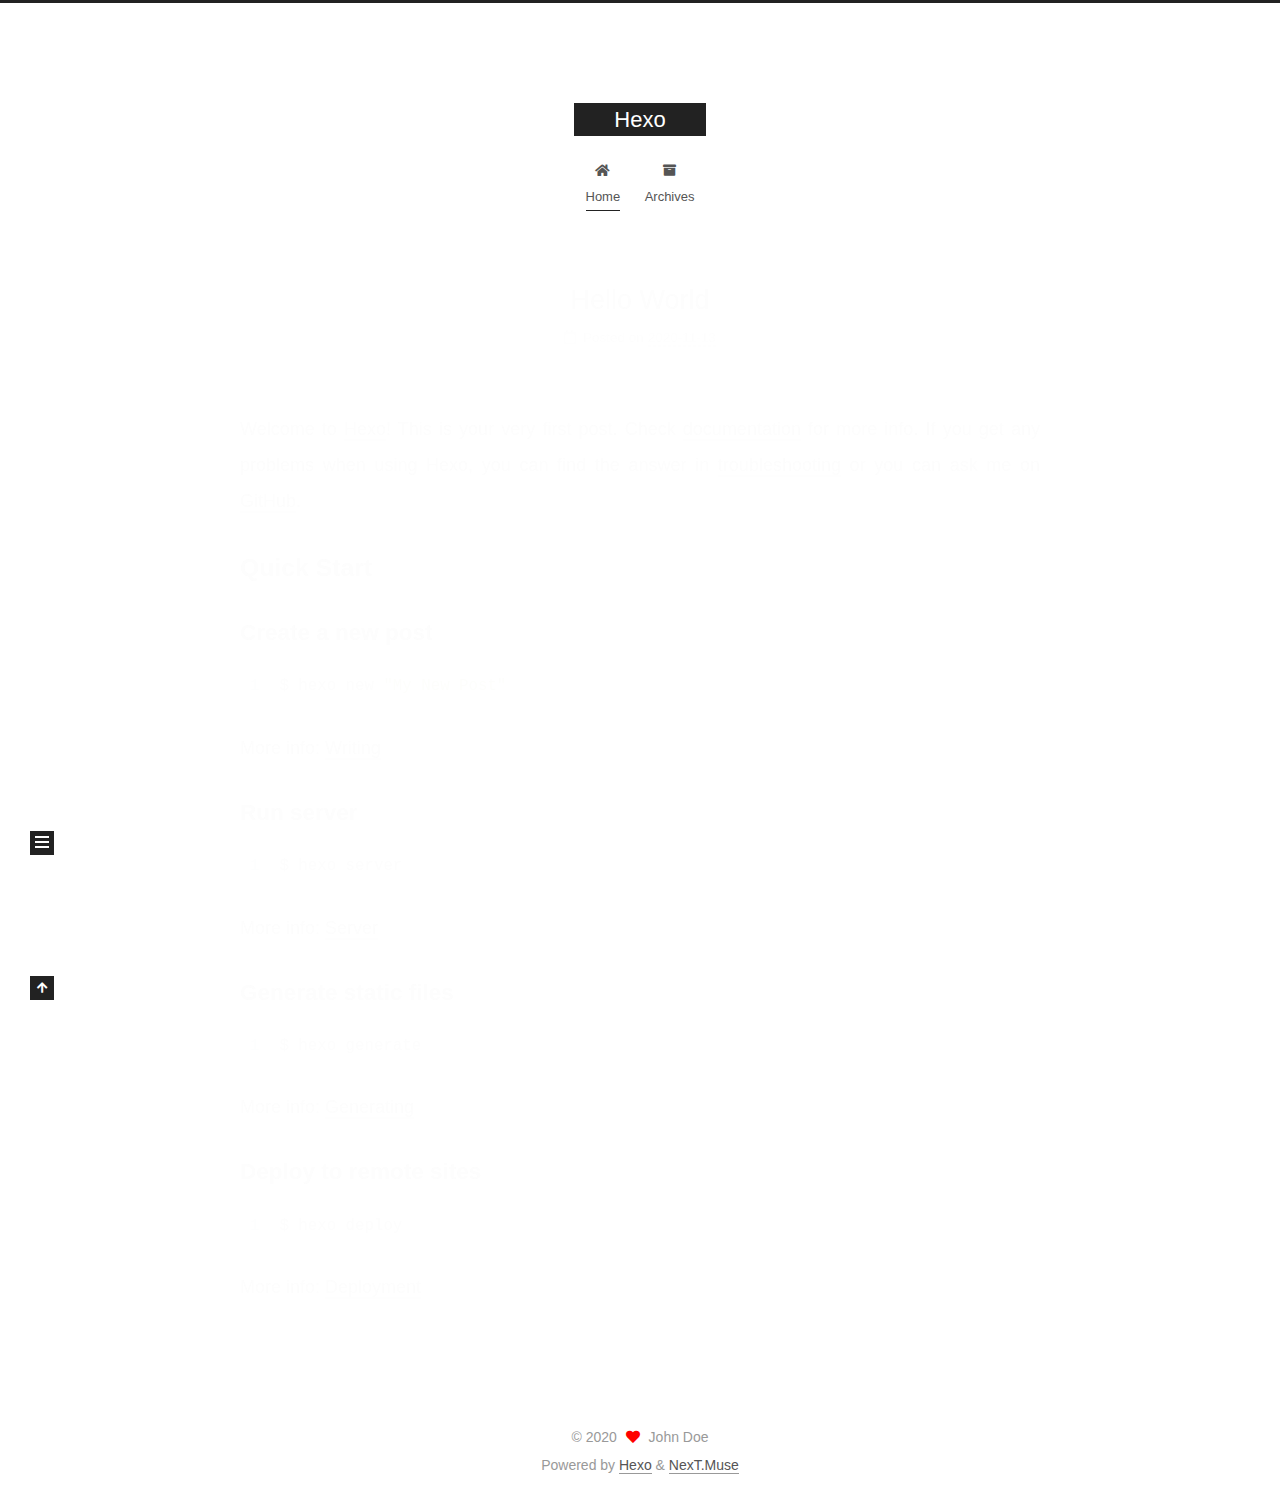
==== index.html @ 88a2a14f "Site updated: 2020-11-13 16:21:47" ====
<!DOCTYPE html>
<html lang="en">
<head>
  <meta charset="UTF-8">
<meta name="viewport" content="width=device-width, initial-scale=1, maximum-scale=2">
<meta name="theme-color" content="#222">
<meta name="generator" content="Hexo 5.2.0">
  <link rel="apple-touch-icon" sizes="180x180" href="/images/apple-touch-icon-next.png">
  <link rel="icon" type="image/png" sizes="32x32" href="/images/favicon-32x32-next.png">
  <link rel="icon" type="image/png" sizes="16x16" href="/images/favicon-16x16-next.png">
  <link rel="mask-icon" href="/images/logo.svg" color="#222">

<link rel="stylesheet" href="/css/main.css">


<link rel="stylesheet" href="/lib/font-awesome/css/all.min.css">

<script id="hexo-configurations">
    var NexT = window.NexT || {};
    var CONFIG = {"hostname":"example.com","root":"/","scheme":"Muse","version":"7.8.0","exturl":false,"sidebar":{"position":"left","display":"post","padding":18,"offset":12,"onmobile":false},"copycode":{"enable":false,"show_result":false,"style":null},"back2top":{"enable":true,"sidebar":false,"scrollpercent":false},"bookmark":{"enable":false,"color":"#222","save":"auto"},"fancybox":false,"mediumzoom":false,"lazyload":false,"pangu":false,"comments":{"style":"tabs","active":null,"storage":true,"lazyload":false,"nav":null},"algolia":{"hits":{"per_page":10},"labels":{"input_placeholder":"Search for Posts","hits_empty":"We didn't find any results for the search: ${query}","hits_stats":"${hits} results found in ${time} ms"}},"localsearch":{"enable":false,"trigger":"auto","top_n_per_article":1,"unescape":false,"preload":false},"motion":{"enable":true,"async":false,"transition":{"post_block":"fadeIn","post_header":"slideDownIn","post_body":"slideDownIn","coll_header":"slideLeftIn","sidebar":"slideUpIn"}}};
  </script>

  <meta property="og:type" content="website">
<meta property="og:title" content="Hexo">
<meta property="og:url" content="http://example.com/index.html">
<meta property="og:site_name" content="Hexo">
<meta property="og:locale" content="en_US">
<meta property="article:author" content="John Doe">
<meta name="twitter:card" content="summary">

<link rel="canonical" href="http://example.com/">


<script id="page-configurations">
  // https://hexo.io/docs/variables.html
  CONFIG.page = {
    sidebar: "",
    isHome : true,
    isPost : false,
    lang   : 'en'
  };
</script>

  <title>Hexo</title>
  






  <noscript>
  <style>
  .use-motion .brand,
  .use-motion .menu-item,
  .sidebar-inner,
  .use-motion .post-block,
  .use-motion .pagination,
  .use-motion .comments,
  .use-motion .post-header,
  .use-motion .post-body,
  .use-motion .collection-header { opacity: initial; }

  .use-motion .site-title,
  .use-motion .site-subtitle {
    opacity: initial;
    top: initial;
  }

  .use-motion .logo-line-before i { left: initial; }
  .use-motion .logo-line-after i { right: initial; }
  </style>
</noscript>

</head>

<body itemscope itemtype="http://schema.org/WebPage">
  <div class="container use-motion">
    <div class="headband"></div>

    <header class="header" itemscope itemtype="http://schema.org/WPHeader">
      <div class="header-inner"><div class="site-brand-container">
  <div class="site-nav-toggle">
    <div class="toggle" aria-label="Toggle navigation bar">
      <span class="toggle-line toggle-line-first"></span>
      <span class="toggle-line toggle-line-middle"></span>
      <span class="toggle-line toggle-line-last"></span>
    </div>
  </div>

  <div class="site-meta">

    <a href="/" class="brand" rel="start">
      <span class="logo-line-before"><i></i></span>
      <h1 class="site-title">Hexo</h1>
      <span class="logo-line-after"><i></i></span>
    </a>
  </div>

  <div class="site-nav-right">
    <div class="toggle popup-trigger">
    </div>
  </div>
</div>




<nav class="site-nav">
  <ul id="menu" class="main-menu menu">
        <li class="menu-item menu-item-home">

    <a href="/" rel="section"><i class="fa fa-home fa-fw"></i>Home</a>

  </li>
        <li class="menu-item menu-item-archives">

    <a href="/archives/" rel="section"><i class="fa fa-archive fa-fw"></i>Archives</a>

  </li>
  </ul>
</nav>




</div>
    </header>

    
  <div class="back-to-top">
    <i class="fa fa-arrow-up"></i>
    <span>0%</span>
  </div>


    <main class="main">
      <div class="main-inner">
        <div class="content-wrap">
          

          <div class="content index posts-expand">
            
      
  
  
  <article itemscope itemtype="http://schema.org/Article" class="post-block" lang="en">
    <link itemprop="mainEntityOfPage" href="http://example.com/2020/11/13/hello-world/">

    <span hidden itemprop="author" itemscope itemtype="http://schema.org/Person">
      <meta itemprop="image" content="/images/avatar.gif">
      <meta itemprop="name" content="John Doe">
      <meta itemprop="description" content="">
    </span>

    <span hidden itemprop="publisher" itemscope itemtype="http://schema.org/Organization">
      <meta itemprop="name" content="Hexo">
    </span>
      <header class="post-header">
        <h2 class="post-title" itemprop="name headline">
          
            <a href="/2020/11/13/hello-world/" class="post-title-link" itemprop="url">Hello World</a>
        </h2>

        <div class="post-meta">
            <span class="post-meta-item">
              <span class="post-meta-item-icon">
                <i class="far fa-calendar"></i>
              </span>
              <span class="post-meta-item-text">Posted on</span>

              <time title="Created: 2020-11-13 14:18:29" itemprop="dateCreated datePublished" datetime="2020-11-13T14:18:29+08:00">2020-11-13</time>
            </span>

          

        </div>
      </header>

    
    
    
    <div class="post-body" itemprop="articleBody">

      
          <p>Welcome to <a target="_blank" rel="noopener" href="https://hexo.io/">Hexo</a>! This is your very first post. Check <a target="_blank" rel="noopener" href="https://hexo.io/docs/">documentation</a> for more info. If you get any problems when using Hexo, you can find the answer in <a target="_blank" rel="noopener" href="https://hexo.io/docs/troubleshooting.html">troubleshooting</a> or you can ask me on <a target="_blank" rel="noopener" href="https://github.com/hexojs/hexo/issues">GitHub</a>.</p>
<h2 id="Quick-Start"><a href="#Quick-Start" class="headerlink" title="Quick Start"></a>Quick Start</h2><h3 id="Create-a-new-post"><a href="#Create-a-new-post" class="headerlink" title="Create a new post"></a>Create a new post</h3><figure class="highlight bash"><table><tr><td class="gutter"><pre><span class="line">1</span><br></pre></td><td class="code"><pre><span class="line">$ hexo new <span class="string">&quot;My New Post&quot;</span></span><br></pre></td></tr></table></figure>

<p>More info: <a target="_blank" rel="noopener" href="https://hexo.io/docs/writing.html">Writing</a></p>
<h3 id="Run-server"><a href="#Run-server" class="headerlink" title="Run server"></a>Run server</h3><figure class="highlight bash"><table><tr><td class="gutter"><pre><span class="line">1</span><br></pre></td><td class="code"><pre><span class="line">$ hexo server</span><br></pre></td></tr></table></figure>

<p>More info: <a target="_blank" rel="noopener" href="https://hexo.io/docs/server.html">Server</a></p>
<h3 id="Generate-static-files"><a href="#Generate-static-files" class="headerlink" title="Generate static files"></a>Generate static files</h3><figure class="highlight bash"><table><tr><td class="gutter"><pre><span class="line">1</span><br></pre></td><td class="code"><pre><span class="line">$ hexo generate</span><br></pre></td></tr></table></figure>

<p>More info: <a target="_blank" rel="noopener" href="https://hexo.io/docs/generating.html">Generating</a></p>
<h3 id="Deploy-to-remote-sites"><a href="#Deploy-to-remote-sites" class="headerlink" title="Deploy to remote sites"></a>Deploy to remote sites</h3><figure class="highlight bash"><table><tr><td class="gutter"><pre><span class="line">1</span><br></pre></td><td class="code"><pre><span class="line">$ hexo deploy</span><br></pre></td></tr></table></figure>

<p>More info: <a target="_blank" rel="noopener" href="https://hexo.io/docs/one-command-deployment.html">Deployment</a></p>

      
    </div>

    
    
    
      <footer class="post-footer">
        <div class="post-eof"></div>
      </footer>
  </article>
  
  
  


  



          </div>
          

<script>
  window.addEventListener('tabs:register', () => {
    let { activeClass } = CONFIG.comments;
    if (CONFIG.comments.storage) {
      activeClass = localStorage.getItem('comments_active') || activeClass;
    }
    if (activeClass) {
      let activeTab = document.querySelector(`a[href="#comment-${activeClass}"]`);
      if (activeTab) {
        activeTab.click();
      }
    }
  });
  if (CONFIG.comments.storage) {
    window.addEventListener('tabs:click', event => {
      if (!event.target.matches('.tabs-comment .tab-content .tab-pane')) return;
      let commentClass = event.target.classList[1];
      localStorage.setItem('comments_active', commentClass);
    });
  }
</script>

        </div>
          
  
  <div class="toggle sidebar-toggle">
    <span class="toggle-line toggle-line-first"></span>
    <span class="toggle-line toggle-line-middle"></span>
    <span class="toggle-line toggle-line-last"></span>
  </div>

  <aside class="sidebar">
    <div class="sidebar-inner">

      <ul class="sidebar-nav motion-element">
        <li class="sidebar-nav-toc">
          Table of Contents
        </li>
        <li class="sidebar-nav-overview">
          Overview
        </li>
      </ul>

      <!--noindex-->
      <div class="post-toc-wrap sidebar-panel">
      </div>
      <!--/noindex-->

      <div class="site-overview-wrap sidebar-panel">
        <div class="site-author motion-element" itemprop="author" itemscope itemtype="http://schema.org/Person">
  <p class="site-author-name" itemprop="name">John Doe</p>
  <div class="site-description" itemprop="description"></div>
</div>
<div class="site-state-wrap motion-element">
  <nav class="site-state">
      <div class="site-state-item site-state-posts">
          <a href="/archives/">
        
          <span class="site-state-item-count">1</span>
          <span class="site-state-item-name">posts</span>
        </a>
      </div>
  </nav>
</div>



      </div>

    </div>
  </aside>
  <div id="sidebar-dimmer"></div>


      </div>
    </main>

    <footer class="footer">
      <div class="footer-inner">
        

        

<div class="copyright">
  
  &copy; 
  <span itemprop="copyrightYear">2020</span>
  <span class="with-love">
    <i class="fa fa-heart"></i>
  </span>
  <span class="author" itemprop="copyrightHolder">John Doe</span>
</div>
  <div class="powered-by">Powered by <a href="https://hexo.io/" class="theme-link" rel="noopener" target="_blank">Hexo</a> & <a href="https://muse.theme-next.org/" class="theme-link" rel="noopener" target="_blank">NexT.Muse</a>
  </div>

        








      </div>
    </footer>
  </div>

  
  <script src="/lib/anime.min.js"></script>
  <script src="/lib/velocity/velocity.min.js"></script>
  <script src="/lib/velocity/velocity.ui.min.js"></script>

<script src="/js/utils.js"></script>

<script src="/js/motion.js"></script>


<script src="/js/schemes/muse.js"></script>


<script src="/js/next-boot.js"></script>




  















  

  

</body>
</html>
---- css/main.css ----
:root {
  --body-bg-color: #fff;
  --content-bg-color: #fff;
  --card-bg-color: #f5f5f5;
  --text-color: #555;
  --blockquote-color: #666;
  --link-color: #555;
  --link-hover-color: #222;
  --brand-color: #fff;
  --brand-hover-color: #fff;
  --table-row-odd-bg-color: #f9f9f9;
  --table-row-hover-bg-color: #f5f5f5;
  --menu-item-bg-color: #f5f5f5;
  --btn-default-bg: #222;
  --btn-default-color: #fff;
  --btn-default-border-color: #222;
  --btn-default-hover-bg: #fff;
  --btn-default-hover-color: #222;
  --btn-default-hover-border-color: #222;
}
html {
  line-height: 1.15; /* 1 */
  -webkit-text-size-adjust: 100%; /* 2 */
}
body {
  margin: 0;
}
main {
  display: block;
}
h1 {
  font-size: 2em;
  margin: 0.67em 0;
}
hr {
  box-sizing: content-box; /* 1 */
  height: 0; /* 1 */
  overflow: visible; /* 2 */
}
pre {
  font-family: monospace, monospace; /* 1 */
  font-size: 1em; /* 2 */
}
a {
  background: transparent;
}
abbr[title] {
  border-bottom: none; /* 1 */
  text-decoration: underline; /* 2 */
  text-decoration: underline dotted; /* 2 */
}
b,
strong {
  font-weight: bolder;
}
code,
kbd,
samp {
  font-family: monospace, monospace; /* 1 */
  font-size: 1em; /* 2 */
}
small {
  font-size: 80%;
}
sub,
sup {
  font-size: 75%;
  line-height: 0;
  position: relative;
  vertical-align: baseline;
}
sub {
  bottom: -0.25em;
}
sup {
  top: -0.5em;
}
img {
  border-style: none;
}
button,
input,
optgroup,
select,
textarea {
  font-family: inherit; /* 1 */
  font-size: 100%; /* 1 */
  line-height: 1.15; /* 1 */
  margin: 0; /* 2 */
}
button,
input {
/* 1 */
  overflow: visible;
}
button,
select {
/* 1 */
  text-transform: none;
}
button,
[type='button'],
[type='reset'],
[type='submit'] {
  -webkit-appearance: button;
}
button::-moz-focus-inner,
[type='button']::-moz-focus-inner,
[type='reset']::-moz-focus-inner,
[type='submit']::-moz-focus-inner {
  border-style: none;
  padding: 0;
}
button:-moz-focusring,
[type='button']:-moz-focusring,
[type='reset']:-moz-focusring,
[type='submit']:-moz-focusring {
  outline: 1px dotted ButtonText;
}
fieldset {
  padding: 0.35em 0.75em 0.625em;
}
legend {
  box-sizing: border-box; /* 1 */
  color: inherit; /* 2 */
  display: table; /* 1 */
  max-width: 100%; /* 1 */
  padding: 0; /* 3 */
  white-space: normal; /* 1 */
}
progress {
  vertical-align: baseline;
}
textarea {
  overflow: auto;
}
[type='checkbox'],
[type='radio'] {
  box-sizing: border-box; /* 1 */
  padding: 0; /* 2 */
}
[type='number']::-webkit-inner-spin-button,
[type='number']::-webkit-outer-spin-button {
  height: auto;
}
[type='search'] {
  outline-offset: -2px; /* 2 */
  -webkit-appearance: textfield; /* 1 */
}
[type='search']::-webkit-search-decoration {
  -webkit-appearance: none;
}
::-webkit-file-upload-button {
  font: inherit; /* 2 */
  -webkit-appearance: button; /* 1 */
}
details {
  display: block;
}
summary {
  display: list-item;
}
template {
  display: none;
}
[hidden] {
  display: none;
}
::selection {
  background: #262a30;
  color: #eee;
}
html,
body {
  height: 100%;
}
body {
  background: var(--body-bg-color);
  color: var(--text-color);
  font-family: 'Lato', "PingFang SC", "Microsoft YaHei", sans-serif;
  font-size: 1em;
  line-height: 2;
}
@media (max-width: 991px) {
  body {
    padding-left: 0 !important;
    padding-right: 0 !important;
  }
}
h1,
h2,
h3,
h4,
h5,
h6 {
  font-family: 'Lato', "PingFang SC", "Microsoft YaHei", sans-serif;
  font-weight: bold;
  line-height: 1.5;
  margin: 20px 0 15px;
}
h1 {
  font-size: 1.5em;
}
h2 {
  font-size: 1.375em;
}
h3 {
  font-size: 1.25em;
}
h4 {
  font-size: 1.125em;
}
h5 {
  font-size: 1em;
}
h6 {
  font-size: 0.875em;
}
p {
  margin: 0 0 20px 0;
}
a,
span.exturl {
  border-bottom: 1px solid #999;
  color: var(--link-color);
  outline: 0;
  text-decoration: none;
  overflow-wrap: break-word;
  word-wrap: break-word;
  cursor: pointer;
}
a:hover,
span.exturl:hover {
  border-bottom-color: var(--link-hover-color);
  color: var(--link-hover-color);
}
iframe,
img,
video {
  display: block;
  margin-left: auto;
  margin-right: auto;
  max-width: 100%;
}
hr {
  background-image: repeating-linear-gradient(-45deg, #ddd, #ddd 4px, transparent 4px, transparent 8px);
  border: 0;
  height: 3px;
  margin: 40px 0;
}
blockquote {
  border-left: 4px solid #ddd;
  color: var(--blockquote-color);
  margin: 0;
  padding: 0 15px;
}
blockquote cite::before {
  content: '-';
  padding: 0 5px;
}
dt {
  font-weight: bold;
}
dd {
  margin: 0;
  padding: 0;
}
kbd {
  background-color: #f5f5f5;
  background-image: linear-gradient(#eee, #fff, #eee);
  border: 1px solid #ccc;
  border-radius: 0.2em;
  box-shadow: 0.1em 0.1em 0.2em rgba(0,0,0,0.1);
  color: #555;
  font-family: inherit;
  padding: 0.1em 0.3em;
  white-space: nowrap;
}
.table-container {
  overflow: auto;
}
table {
  border-collapse: collapse;
  border-spacing: 0;
  font-size: 0.875em;
  margin: 0 0 20px 0;
  width: 100%;
}
tbody tr:nth-of-type(odd) {
  background: var(--table-row-odd-bg-color);
}
tbody tr:hover {
  background: var(--table-row-hover-bg-color);
}
caption,
th,
td {
  font-weight: normal;
  padding: 8px;
  vertical-align: middle;
}
th,
td {
  border: 1px solid #ddd;
  border-bottom: 3px solid #ddd;
}
th {
  font-weight: 700;
  padding-bottom: 10px;
}
td {
  border-bottom-width: 1px;
}
.btn {
  background: var(--btn-default-bg);
  border: 2px solid var(--btn-default-border-color);
  border-radius: 0;
  color: var(--btn-default-color);
  display: inline-block;
  font-size: 0.875em;
  line-height: 2;
  padding: 0 20px;
  text-decoration: none;
  transition-property: background-color;
  transition-delay: 0s;
  transition-duration: 0.2s;
  transition-timing-function: ease-in-out;
}
.btn:hover {
  background: var(--btn-default-hover-bg);
  border-color: var(--btn-default-hover-border-color);
  color: var(--btn-default-hover-color);
}
.btn + .btn {
  margin: 0 0 8px 8px;
}
.btn .fa-fw {
  text-align: left;
  width: 1.285714285714286em;
}
.toggle {
  line-height: 0;
}
.toggle .toggle-line {
  background: #fff;
  display: inline-block;
  height: 2px;
  left: 0;
  position: relative;
  top: 0;
  transition: all 0.4s;
  vertical-align: top;
  width: 100%;
}
.toggle .toggle-line:not(:first-child) {
  margin-top: 3px;
}
.toggle.toggle-arrow .toggle-line-first {
  left: 50%;
  top: 2px;
  transform: rotate(45deg);
  width: 50%;
}
.toggle.toggle-arrow .toggle-line-middle {
  left: 2px;
  width: 90%;
}
.toggle.toggle-arrow .toggle-line-last {
  left: 50%;
  top: -2px;
  transform: rotate(-45deg);
  width: 50%;
}
.toggle.toggle-close .toggle-line-first {
  transform: rotate(-45deg);
  top: 5px;
}
.toggle.toggle-close .toggle-line-middle {
  opacity: 0;
}
.toggle.toggle-close .toggle-line-last {
  transform: rotate(45deg);
  top: -5px;
}
.highlight,
pre {
  background: #f7f7f7;
  color: #4d4d4c;
  line-height: 1.6;
  margin: 0 auto 20px;
}
pre,
code {
  font-family: consolas, Menlo, monospace, "PingFang SC", "Microsoft YaHei";
}
code {
  background: #eee;
  border-radius: 3px;
  color: #555;
  padding: 2px 4px;
  overflow-wrap: break-word;
  word-wrap: break-word;
}
.highlight *::selection {
  background: #d6d6d6;
}
.highlight pre {
  border: 0;
  margin: 0;
  padding: 10px 0;
}
.highlight table {
  border: 0;
  margin: 0;
  width: auto;
}
.highlight td {
  border: 0;
  padding: 0;
}
.highlight figcaption {
  background: #eff2f3;
  color: #4d4d4c;
  display: flex;
  font-size: 0.875em;
  justify-content: space-between;
  line-height: 1.2;
  padding: 0.5em;
}
.highlight figcaption a {
  color: #4d4d4c;
}
.highlight figcaption a:hover {
  border-bottom-color: #4d4d4c;
}
.highlight .gutter {
  -moz-user-select: none;
  -ms-user-select: none;
  -webkit-user-select: none;
  user-select: none;
}
.highlight .gutter pre {
  background: #eff2f3;
  color: #869194;
  padding-left: 10px;
  padding-right: 10px;
  text-align: right;
}
.highlight .code pre {
  background: #f7f7f7;
  padding-left: 10px;
  width: 100%;
}
.gist table {
  width: auto;
}
.gist table td {
  border: 0;
}
pre {
  overflow: auto;
  padding: 10px;
}
pre code {
  background: none;
  color: #4d4d4c;
  font-size: 0.875em;
  padding: 0;
  text-shadow: none;
}
pre .deletion {
  background: #fdd;
}
pre .addition {
  background: #dfd;
}
pre .meta {
  color: #eab700;
  -moz-user-select: none;
  -ms-user-select: none;
  -webkit-user-select: none;
  user-select: none;
}
pre .comment {
  color: #8e908c;
}
pre .variable,
pre .attribute,
pre .tag,
pre .name,
pre .regexp,
pre .ruby .constant,
pre .xml .tag .title,
pre .xml .pi,
pre .xml .doctype,
pre .html .doctype,
pre .css .id,
pre .css .class,
pre .css .pseudo {
  color: #c82829;
}
pre .number,
pre .preprocessor,
pre .built_in,
pre .builtin-name,
pre .literal,
pre .params,
pre .constant,
pre .command {
  color: #f5871f;
}
pre .ruby .class .title,
pre .css .rules .attribute,
pre .string,
pre .symbol,
pre .value,
pre .inheritance,
pre .header,
pre .ruby .symbol,
pre .xml .cdata,
pre .special,
pre .formula {
  color: #718c00;
}
pre .title,
pre .css .hexcolor {
  color: #3e999f;
}
pre .function,
pre .python .decorator,
pre .python .title,
pre .ruby .function .title,
pre .ruby .title .keyword,
pre .perl .sub,
pre .javascript .title,
pre .coffeescript .title {
  color: #4271ae;
}
pre .keyword,
pre .javascript .function {
  color: #8959a8;
}
.blockquote-center {
  border-left: none;
  margin: 40px 0;
  padding: 0;
  position: relative;
  text-align: center;
}
.blockquote-center .fa {
  display: block;
  opacity: 0.6;
  position: absolute;
  width: 100%;
}
.blockquote-center .fa-quote-left {
  border-top: 1px solid #ccc;
  text-align: left;
  top: -20px;
}
.blockquote-center .fa-quote-right {
  border-bottom: 1px solid #ccc;
  text-align: right;
  bottom: -20px;
}
.blockquote-center p,
.blockquote-center div {
  text-align: center;
}
.post-body .group-picture img {
  margin: 0 auto;
  padding: 0 3px;
}
.group-picture-row {
  margin-bottom: 6px;
  overflow: hidden;
}
.group-picture-column {
  float: left;
  margin-bottom: 10px;
}
.post-body .label {
  color: #555;
  display: inline;
  padding: 0 2px;
}
.post-body .label.default {
  background: #f0f0f0;
}
.post-body .label.primary {
  background: #efe6f7;
}
.post-body .label.info {
  background: #e5f2f8;
}
.post-body .label.success {
  background: #e7f4e9;
}
.post-body .label.warning {
  background: #fcf6e1;
}
.post-body .label.danger {
  background: #fae8eb;
}
.post-body .tabs {
  margin-bottom: 20px;
}
.post-body .tabs,
.tabs-comment {
  display: block;
  padding-top: 10px;
  position: relative;
}
.post-body .tabs ul.nav-tabs,
.tabs-comment ul.nav-tabs {
  display: flex;
  flex-wrap: wrap;
  margin: 0;
  margin-bottom: -1px;
  padding: 0;
}
@media (max-width: 413px) {
  .post-body .tabs ul.nav-tabs,
  .tabs-comment ul.nav-tabs {
    display: block;
    margin-bottom: 5px;
  }
}
.post-body .tabs ul.nav-tabs li.tab,
.tabs-comment ul.nav-tabs li.tab {
  border-bottom: 1px solid #ddd;
  border-left: 1px solid transparent;
  border-right: 1px solid transparent;
  border-top: 3px solid transparent;
  flex-grow: 1;
  list-style-type: none;
  border-radius: 0 0 0 0;
}
@media (max-width: 413px) {
  .post-body .tabs ul.nav-tabs li.tab,
  .tabs-comment ul.nav-tabs li.tab {
    border-bottom: 1px solid transparent;
    border-left: 3px solid transparent;
    border-right: 1px solid transparent;
    border-top: 1px solid transparent;
  }
}
@media (max-width: 413px) {
  .post-body .tabs ul.nav-tabs li.tab,
  .tabs-comment ul.nav-tabs li.tab {
    border-radius: 0;
  }
}
.post-body .tabs ul.nav-tabs li.tab a,
.tabs-comment ul.nav-tabs li.tab a {
  border-bottom: initial;
  display: block;
  line-height: 1.8;
  outline: 0;
  padding: 0.25em 0.75em;
  text-align: center;
  transition-delay: 0s;
  transition-duration: 0.2s;
  transition-timing-function: ease-out;
}
.post-body .tabs ul.nav-tabs li.tab a i,
.tabs-comment ul.nav-tabs li.tab a i {
  width: 1.285714285714286em;
}
.post-body .tabs ul.nav-tabs li.tab.active,
.tabs-comment ul.nav-tabs li.tab.active {
  border-bottom: 1px solid transparent;
  border-left: 1px solid #ddd;
  border-right: 1px solid #ddd;
  border-top: 3px solid #fc6423;
}
@media (max-width: 413px) {
  .post-body .tabs ul.nav-tabs li.tab.active,
  .tabs-comment ul.nav-tabs li.tab.active {
    border-bottom: 1px solid #ddd;
    border-left: 3px solid #fc6423;
    border-right: 1px solid #ddd;
    border-top: 1px solid #ddd;
  }
}
.post-body .tabs ul.nav-tabs li.tab.active a,
.tabs-comment ul.nav-tabs li.tab.active a {
  color: var(--link-color);
  cursor: default;
}
.post-body .tabs .tab-content .tab-pane,
.tabs-comment .tab-content .tab-pane {
  border: 1px solid #ddd;
  border-top: 0;
  padding: 20px 20px 0 20px;
  border-radius: 0;
}
.post-body .tabs .tab-content .tab-pane:not(.active),
.tabs-comment .tab-content .tab-pane:not(.active) {
  display: none;
}
.post-body .tabs .tab-content .tab-pane.active,
.tabs-comment .tab-content .tab-pane.active {
  display: block;
}
.post-body .tabs .tab-content .tab-pane.active:nth-of-type(1),
.tabs-comment .tab-content .tab-pane.active:nth-of-type(1) {
  border-radius: 0 0 0 0;
}
@media (max-width: 413px) {
  .post-body .tabs .tab-content .tab-pane.active:nth-of-type(1),
  .tabs-comment .tab-content .tab-pane.active:nth-of-type(1) {
    border-radius: 0;
  }
}
.post-body .note {
  border-radius: 3px;
  margin-bottom: 20px;
  padding: 1em;
  position: relative;
  border: 1px solid #eee;
  border-left-width: 5px;
}
.post-body .note h2,
.post-body .note h3,
.post-body .note h4,
.post-body .note h5,
.post-body .note h6 {
  margin-top: 0;
  border-bottom: initial;
  margin-bottom: 0;
  padding-top: 0;
}
.post-body .note p:first-child,
.post-body .note ul:first-child,
.post-body .note ol:first-child,
.post-body .note table:first-child,
.post-body .note pre:first-child,
.post-body .note blockquote:first-child,
.post-body .note img:first-child {
  margin-top: 0;
}
.post-body .note p:last-child,
.post-body .note ul:last-child,
.post-body .note ol:last-child,
.post-body .note table:last-child,
.post-body .note pre:last-child,
.post-body .note blockquote:last-child,
.post-body .note img:last-child {
  margin-bottom: 0;
}
.post-body .note.default {
  border-left-color: #777;
}
.post-body .note.default h2,
.post-body .note.default h3,
.post-body .note.default h4,
.post-body .note.default h5,
.post-body .note.default h6 {
  color: #777;
}
.post-body .note.primary {
  border-left-color: #6f42c1;
}
.post-body .note.primary h2,
.post-body .note.primary h3,
.post-body .note.primary h4,
.post-body .note.primary h5,
.post-body .note.primary h6 {
  color: #6f42c1;
}
.post-body .note.info {
  border-left-color: #428bca;
}
.post-body .note.info h2,
.post-body .note.info h3,
.post-body .note.info h4,
.post-body .note.info h5,
.post-body .note.info h6 {
  color: #428bca;
}
.post-body .note.success {
  border-left-color: #5cb85c;
}
.post-body .note.success h2,
.post-body .note.success h3,
.post-body .note.success h4,
.post-body .note.success h5,
.post-body .note.success h6 {
  color: #5cb85c;
}
.post-body .note.warning {
  border-left-color: #f0ad4e;
}
.post-body .note.warning h2,
.post-body .note.warning h3,
.post-body .note.warning h4,
.post-body .note.warning h5,
.post-body .note.warning h6 {
  color: #f0ad4e;
}
.post-body .note.danger {
  border-left-color: #d9534f;
}
.post-body .note.danger h2,
.post-body .note.danger h3,
.post-body .note.danger h4,
.post-body .note.danger h5,
.post-body .note.danger h6 {
  color: #d9534f;
}
.pagination .prev,
.pagination .next,
.pagination .page-number,
.pagination .space {
  display: inline-block;
  margin: 0 10px;
  padding: 0 11px;
  position: relative;
  top: -1px;
}
@media (max-width: 767px) {
  .pagination .prev,
  .pagination .next,
  .pagination .page-number,
  .pagination .space {
    margin: 0 5px;
  }
}
.pagination {
  border-top: 1px solid #eee;
  margin: 120px 0 0;
  text-align: center;
}
.pagination .prev,
.pagination .next,
.pagination .page-number {
  border-bottom: 0;
  border-top: 1px solid #eee;
  transition-property: border-color;
  transition-delay: 0s;
  transition-duration: 0.2s;
  transition-timing-function: ease-in-out;
}
.pagination .prev:hover,
.pagination .next:hover,
.pagination .page-number:hover {
  border-top-color: #222;
}
.pagination .space {
  margin: 0;
  padding: 0;
}
.pagination .prev {
  margin-left: 0;
}
.pagination .next {
  margin-right: 0;
}
.pagination .page-number.current {
  background: #ccc;
  border-top-color: #ccc;
  color: #fff;
}
@media (max-width: 767px) {
  .pagination {
    border-top: none;
  }
  .pagination .prev,
  .pagination .next,
  .pagination .page-number {
    border-bottom: 1px solid #eee;
    border-top: 0;
    margin-bottom: 10px;
    padding: 0 10px;
  }
  .pagination .prev:hover,
  .pagination .next:hover,
  .pagination .page-number:hover {
    border-bottom-color: #222;
  }
}
.comments {
  margin-top: 60px;
  overflow: hidden;
}
.comment-button-group {
  display: flex;
  flex-wrap: wrap-reverse;
  justify-content: center;
  margin: 1em 0;
}
.comment-button-group .comment-button {
  margin: 0.1em 0.2em;
}
.comment-button-group .comment-button.active {
  background: var(--btn-default-hover-bg);
  border-color: var(--btn-default-hover-border-color);
  color: var(--btn-default-hover-color);
}
.comment-position {
  display: none;
}
.comment-position.active {
  display: block;
}
.tabs-comment {
  background: var(--content-bg-color);
  margin-top: 4em;
  padding-top: 0;
}
.tabs-comment .comments {
  border: 0;
  box-shadow: none;
  margin-top: 0;
  padding-top: 0;
}
.container {
  min-height: 100%;
  position: relative;
}
.main-inner {
  margin: 0 auto;
  width: 700px;
}
@media (min-width: 1200px) {
  .main-inner {
    width: 800px;
  }
}
@media (min-width: 1600px) {
  .main-inner {
    width: 900px;
  }
}
@media (max-width: 767px) {
  .content-wrap {
    padding: 0 20px;
  }
}
.header {
  background: transparent;
}
.header-inner {
  margin: 0 auto;
  width: 700px;
}
@media (min-width: 1200px) {
  .header-inner {
    width: 800px;
  }
}
@media (min-width: 1600px) {
  .header-inner {
    width: 900px;
  }
}
.site-brand-container {
  display: flex;
  flex-shrink: 0;
  padding: 0 10px;
}
.headband {
  background: #222;
  height: 3px;
}
.site-meta {
  flex-grow: 1;
  text-align: center;
}
@media (max-width: 767px) {
  .site-meta {
    text-align: center;
  }
}
.brand {
  border-bottom: none;
  color: var(--brand-color);
  display: inline-block;
  line-height: 1.375em;
  padding: 0 40px;
  position: relative;
}
.brand:hover {
  color: var(--brand-hover-color);
}
.site-title {
  font-family: 'Lato', "PingFang SC", "Microsoft YaHei", sans-serif;
  font-size: 1.375em;
  font-weight: normal;
  margin: 0;
}
.site-subtitle {
  color: #999;
  font-size: 0.8125em;
  margin: 10px 0;
}
.use-motion .brand {
  opacity: 0;
}
.use-motion .site-title,
.use-motion .site-subtitle,
.use-motion .custom-logo-image {
  opacity: 0;
  position: relative;
  top: -10px;
}
.site-nav-toggle,
.site-nav-right {
  display: none;
}
@media (max-width: 767px) {
  .site-nav-toggle,
  .site-nav-right {
    display: flex;
    flex-direction: column;
    justify-content: center;
  }
}
.site-nav-toggle .toggle,
.site-nav-right .toggle {
  color: var(--text-color);
  padding: 10px;
  width: 22px;
}
.site-nav-toggle .toggle .toggle-line,
.site-nav-right .toggle .toggle-line {
  background: var(--text-color);
  border-radius: 1px;
}
.site-nav {
  display: block;
}
@media (max-width: 767px) {
  .site-nav {
    clear: both;
    display: none;
  }
}
.site-nav.site-nav-on {
  display: block;
}
.menu {
  margin-top: 20px;
  padding-left: 0;
  text-align: center;
}
.menu-item {
  display: inline-block;
  list-style: none;
  margin: 0 10px;
}
@media (max-width: 767px) {
  .menu-item {
    display: block;
    margin-top: 10px;
  }
  .menu-item.menu-item-search {
    display: none;
  }
}
.menu-item a,
.menu-item span.exturl {
  border-bottom: 0;
  display: block;
  font-size: 0.8125em;
  transition-property: border-color;
  transition-delay: 0s;
  transition-duration: 0.2s;
  transition-timing-function: ease-in-out;
}
@media (hover: none) {
  .menu-item a:hover,
  .menu-item span.exturl:hover {
    border-bottom-color: transparent !important;
  }
}
.menu-item .fa,
.menu-item .fab,
.menu-item .far,
.menu-item .fas {
  margin-right: 8px;
}
.menu-item .badge {
  display: inline-block;
  font-weight: bold;
  line-height: 1;
  margin-left: 0.35em;
  margin-top: 0.35em;
  text-align: center;
  white-space: nowrap;
}
@media (max-width: 767px) {
  .menu-item .badge {
    float: right;
    margin-left: 0;
  }
}
.menu-item-active a,
.menu .menu-item a:hover,
.menu .menu-item span.exturl:hover {
  background: var(--menu-item-bg-color);
}
.use-motion .menu-item {
  opacity: 0;
}
.sidebar {
  background: #222;
  bottom: 0;
  box-shadow: inset 0 2px 6px #000;
  position: fixed;
  top: 0;
}
@media (max-width: 991px) {
  .sidebar {
    display: none;
  }
}
.sidebar-inner {
  color: #999;
  padding: 18px 10px;
  text-align: center;
}
.cc-license {
  margin-top: 10px;
  text-align: center;
}
.cc-license .cc-opacity {
  border-bottom: none;
  opacity: 0.7;
}
.cc-license .cc-opacity:hover {
  opacity: 0.9;
}
.cc-license img {
  display: inline-block;
}
.site-author-image {
  border: 2px solid #333;
  display: block;
  margin: 0 auto;
  max-width: 96px;
  padding: 2px;
}
.site-author-name {
  color: #f5f5f5;
  font-weight: normal;
  margin: 5px 0 0;
  text-align: center;
}
.site-description {
  color: #999;
  font-size: 1em;
  margin-top: 5px;
  text-align: center;
}
.links-of-author {
  margin-top: 15px;
}
.links-of-author a,
.links-of-author span.exturl {
  border-bottom-color: #555;
  display: inline-block;
  font-size: 0.8125em;
  margin-bottom: 10px;
  margin-right: 10px;
  vertical-align: middle;
}
.links-of-author a::before,
.links-of-author span.exturl::before {
  background: #b599ff;
  border-radius: 50%;
  content: ' ';
  display: inline-block;
  height: 4px;
  margin-right: 3px;
  vertical-align: middle;
  width: 4px;
}
.sidebar-button {
  margin-top: 15px;
}
.sidebar-button a {
  border: 1px solid #fc6423;
  border-radius: 4px;
  color: #fc6423;
  display: inline-block;
  padding: 0 15px;
}
.sidebar-button a .fa,
.sidebar-button a .fab,
.sidebar-button a .far,
.sidebar-button a .fas {
  margin-right: 5px;
}
.sidebar-button a:hover {
  background: #fc6423;
  border: 1px solid #fc6423;
  color: #fff;
}
.sidebar-button a:hover .fa,
.sidebar-button a:hover .fab,
.sidebar-button a:hover .far,
.sidebar-button a:hover .fas {
  color: #fff;
}
.links-of-blogroll {
  font-size: 0.8125em;
  margin-top: 10px;
}
.links-of-blogroll-title {
  font-size: 0.875em;
  font-weight: 600;
  margin-top: 0;
}
.links-of-blogroll-list {
  list-style: none;
  margin: 0;
  padding: 0;
}
#sidebar-dimmer {
  display: none;
}
@media (max-width: 767px) {
  #sidebar-dimmer {
    background: #000;
    display: block;
    height: 100%;
    left: 100%;
    opacity: 0;
    position: fixed;
    top: 0;
    width: 100%;
    z-index: 1100;
  }
  .sidebar-active + #sidebar-dimmer {
    opacity: 0.7;
    transform: translateX(-100%);
    transition: opacity 0.5s;
  }
}
.sidebar-nav {
  margin: 0;
  padding-bottom: 20px;
  padding-left: 0;
}
.sidebar-nav li {
  border-bottom: 1px solid transparent;
  color: #666;
  cursor: pointer;
  display: inline-block;
  font-size: 0.875em;
}
.sidebar-nav li.sidebar-nav-overview {
  margin-left: 10px;
}
.sidebar-nav li:hover {
  color: #f5f5f5;
}
.sidebar-nav .sidebar-nav-active {
  border-bottom-color: #87daff;
  color: #87daff;
}
.sidebar-nav .sidebar-nav-active:hover {
  color: #87daff;
}
.sidebar-panel {
  display: none;
  overflow-x: hidden;
  overflow-y: auto;
}
.sidebar-panel-active {
  display: block;
}
.sidebar-toggle {
  background: #222;
  bottom: 45px;
  cursor: pointer;
  height: 14px;
  left: 30px;
  padding: 5px;
  position: fixed;
  width: 14px;
  z-index: 1300;
}
@media (max-width: 991px) {
  .sidebar-toggle {
    left: 20px;
    opacity: 0.8;
    display: none;
  }
}
.sidebar-toggle:hover .toggle-line {
  background: #87daff;
}
.post-toc {
  font-size: 0.875em;
}
.post-toc ol {
  list-style: none;
  margin: 0;
  padding: 0 2px 5px 10px;
  text-align: left;
}
.post-toc ol > ol {
  padding-left: 0;
}
.post-toc ol a {
  transition-property: all;
  transition-delay: 0s;
  transition-duration: 0.2s;
  transition-timing-function: ease-in-out;
}
.post-toc .nav-item {
  line-height: 1.8;
  overflow: hidden;
  text-overflow: ellipsis;
  white-space: nowrap;
}
.post-toc .nav .nav-child {
  display: none;
}
.post-toc .nav .active > .nav-child {
  display: block;
}
.post-toc .nav .active-current > .nav-child {
  display: block;
}
.post-toc .nav .active-current > .nav-child > .nav-item {
  display: block;
}
.post-toc .nav .active > a {
  border-bottom-color: #87daff;
  color: #87daff;
}
.post-toc .nav .active-current > a {
  color: #87daff;
}
.post-toc .nav .active-current > a:hover {
  color: #87daff;
}
.site-state {
  display: flex;
  justify-content: center;
  line-height: 1.4;
  margin-top: 10px;
  overflow: hidden;
  text-align: center;
  white-space: nowrap;
}
.site-state-item {
  padding: 0 15px;
}
.site-state-item:not(:first-child) {
  border-left: 1px solid #333;
}
.site-state-item a {
  border-bottom: none;
}
.site-state-item-count {
  display: block;
  font-size: 1.25em;
  font-weight: 600;
  text-align: center;
}
.site-state-item-name {
  color: inherit;
  font-size: 0.875em;
}
.footer {
  color: #999;
  font-size: 0.875em;
  padding: 20px 0;
}
.footer.footer-fixed {
  bottom: 0;
  left: 0;
  position: absolute;
  right: 0;
}
.footer-inner {
  box-sizing: border-box;
  margin: 0 auto;
  text-align: center;
  width: 700px;
}
@media (min-width: 1200px) {
  .footer-inner {
    width: 800px;
  }
}
@media (min-width: 1600px) {
  .footer-inner {
    width: 900px;
  }
}
.languages {
  display: inline-block;
  font-size: 1.125em;
  position: relative;
}
.languages .lang-select-label span {
  margin: 0 0.5em;
}
.languages .lang-select {
  height: 100%;
  left: 0;
  opacity: 0;
  position: absolute;
  top: 0;
  width: 100%;
}
.with-love {
  color: #ff0000;
  display: inline-block;
  margin: 0 5px;
}
.powered-by,
.theme-info {
  display: inline-block;
}
@-moz-keyframes iconAnimate {
  0%, 100% {
    transform: scale(1);
  }
  10%, 30% {
    transform: scale(0.9);
  }
  20%, 40%, 60%, 80% {
    transform: scale(1.1);
  }
  50%, 70% {
    transform: scale(1.1);
  }
}
@-webkit-keyframes iconAnimate {
  0%, 100% {
    transform: scale(1);
  }
  10%, 30% {
    transform: scale(0.9);
  }
  20%, 40%, 60%, 80% {
    transform: scale(1.1);
  }
  50%, 70% {
    transform: scale(1.1);
  }
}
@-o-keyframes iconAnimate {
  0%, 100% {
    transform: scale(1);
  }
  10%, 30% {
    transform: scale(0.9);
  }
  20%, 40%, 60%, 80% {
    transform: scale(1.1);
  }
  50%, 70% {
    transform: scale(1.1);
  }
}
@keyframes iconAnimate {
  0%, 100% {
    transform: scale(1);
  }
  10%, 30% {
    transform: scale(0.9);
  }
  20%, 40%, 60%, 80% {
    transform: scale(1.1);
  }
  50%, 70% {
    transform: scale(1.1);
  }
}
.back-to-top {
  font-size: 12px;
  text-align: center;
  transition-delay: 0s;
  transition-duration: 0.2s;
  transition-timing-function: ease-in-out;
}
.back-to-top {
  background: #222;
  bottom: -100px;
  box-sizing: border-box;
  color: #fff;
  cursor: pointer;
  left: 30px;
  opacity: 1;
  padding: 0 6px;
  position: fixed;
  transition-property: bottom;
  z-index: 1300;
  width: 24px;
}
.back-to-top span {
  display: none;
}
.back-to-top:hover {
  color: #87daff;
}
.back-to-top.back-to-top-on {
  bottom: 19px;
}
@media (max-width: 991px) {
  .back-to-top {
    left: 20px;
    opacity: 0.8;
  }
}
.post-body {
  font-family: 'Lato', "PingFang SC", "Microsoft YaHei", sans-serif;
  overflow-wrap: break-word;
  word-wrap: break-word;
}
@media (min-width: 1200px) {
  .post-body {
    font-size: 1.125em;
  }
}
.post-body .exturl .fa {
  font-size: 0.875em;
  margin-left: 4px;
}
.post-body .image-caption,
.post-body .figure .caption {
  color: #999;
  font-size: 0.875em;
  font-weight: bold;
  line-height: 1;
  margin: -20px auto 15px;
  text-align: center;
}
.post-sticky-flag {
  display: inline-block;
  transform: rotate(30deg);
}
.post-button {
  margin-top: 40px;
  text-align: center;
}
.use-motion .post-block,
.use-motion .pagination,
.use-motion .comments {
  opacity: 0;
}
.use-motion .post-header {
  opacity: 0;
}
.use-motion .post-body {
  opacity: 0;
}
.use-motion .collection-header {
  opacity: 0;
}
.posts-collapse {
  margin-left: 35px;
  position: relative;
}
@media (max-width: 767px) {
  .posts-collapse {
    margin-left: 0px;
    margin-right: 0px;
  }
}
.posts-collapse .collection-title {
  font-size: 1.125em;
  position: relative;
}
.posts-collapse .collection-title::before {
  background: #999;
  border: 1px solid #fff;
  border-radius: 50%;
  content: ' ';
  height: 10px;
  left: 0;
  margin-left: -6px;
  margin-top: -4px;
  position: absolute;
  top: 50%;
  width: 10px;
}
.posts-collapse .collection-year {
  font-size: 1.5em;
  font-weight: bold;
  margin: 60px 0;
  position: relative;
}
.posts-collapse .collection-year::before {
  background: #bbb;
  border-radius: 50%;
  content: ' ';
  height: 8px;
  left: 0;
  margin-left: -4px;
  margin-top: -4px;
  position: absolute;
  top: 50%;
  width: 8px;
}
.posts-collapse .collection-header {
  display: block;
  margin: 0 0 0 20px;
}
.posts-collapse .collection-header small {
  color: #bbb;
  margin-left: 5px;
}
.posts-collapse .post-header {
  border-bottom: 1px dashed #ccc;
  margin: 30px 0;
  padding-left: 15px;
  position: relative;
  transition-property: border;
  transition-delay: 0s;
  transition-duration: 0.2s;
  transition-timing-function: ease-in-out;
}
.posts-collapse .post-header::before {
  background: #bbb;
  border: 1px solid #fff;
  border-radius: 50%;
  content: ' ';
  height: 6px;
  left: 0;
  margin-left: -4px;
  position: absolute;
  top: 0.75em;
  transition-property: background;
  width: 6px;
  transition-delay: 0s;
  transition-duration: 0.2s;
  transition-timing-function: ease-in-out;
}
.posts-collapse .post-header:hover {
  border-bottom-color: #666;
}
.posts-collapse .post-header:hover::before {
  background: #222;
}
.posts-collapse .post-meta {
  display: inline;
  font-size: 0.75em;
  margin-right: 10px;
}
.posts-collapse .post-title {
  display: inline;
}
.posts-collapse .post-title a,
.posts-collapse .post-title span.exturl {
  border-bottom: none;
  color: var(--link-color);
}
.posts-collapse .post-title .fa-external-link-alt {
  font-size: 0.875em;
  margin-left: 5px;
}
.posts-collapse::before {
  background: #f5f5f5;
  content: ' ';
  height: 100%;
  left: 0;
  margin-left: -2px;
  position: absolute;
  top: 1.25em;
  width: 4px;
}
.post-eof {
  background: #ccc;
  height: 1px;
  margin: 80px auto 60px;
  text-align: center;
  width: 8%;
}
.post-block:last-of-type .post-eof {
  display: none;
}
.content {
  padding-top: 40px;
}
@media (min-width: 992px) {
  .post-body {
    text-align: justify;
  }
}
@media (max-width: 991px) {
  .post-body {
    text-align: justify;
  }
}
.post-body h1,
.post-body h2,
.post-body h3,
.post-body h4,
.post-body h5,
.post-body h6 {
  padding-top: 10px;
}
.post-body h1 .header-anchor,
.post-body h2 .header-anchor,
.post-body h3 .header-anchor,
.post-body h4 .header-anchor,
.post-body h5 .header-anchor,
.post-body h6 .header-anchor {
  border-bottom-style: none;
  color: #ccc;
  float: right;
  margin-left: 10px;
  visibility: hidden;
}
.post-body h1 .header-anchor:hover,
.post-body h2 .header-anchor:hover,
.post-body h3 .header-anchor:hover,
.post-body h4 .header-anchor:hover,
.post-body h5 .header-anchor:hover,
.post-body h6 .header-anchor:hover {
  color: inherit;
}
.post-body h1:hover .header-anchor,
.post-body h2:hover .header-anchor,
.post-body h3:hover .header-anchor,
.post-body h4:hover .header-anchor,
.post-body h5:hover .header-anchor,
.post-body h6:hover .header-anchor {
  visibility: visible;
}
.post-body iframe,
.post-body img,
.post-body video {
  margin-bottom: 20px;
}
.post-body .video-container {
  height: 0;
  margin-bottom: 20px;
  overflow: hidden;
  padding-top: 75%;
  position: relative;
  width: 100%;
}
.post-body .video-container iframe,
.post-body .video-container object,
.post-body .video-container embed {
  height: 100%;
  left: 0;
  margin: 0;
  position: absolute;
  top: 0;
  width: 100%;
}
.post-gallery {
  align-items: center;
  display: grid;
  grid-gap: 10px;
  grid-template-columns: 1fr 1fr 1fr;
  margin-bottom: 20px;
}
@media (max-width: 767px) {
  .post-gallery {
    grid-template-columns: 1fr 1fr;
  }
}
.post-gallery a {
  border: 0;
}
.post-gallery img {
  margin: 0;
}
.posts-expand .post-header {
  font-size: 1.125em;
}
.posts-expand .post-title {
  font-size: 1.5em;
  font-weight: normal;
  margin: initial;
  text-align: center;
  overflow-wrap: break-word;
  word-wrap: break-word;
}
.posts-expand .post-title-link {
  border-bottom: none;
  color: var(--link-color);
  display: inline-block;
  position: relative;
  vertical-align: top;
}
.posts-expand .post-title-link::before {
  background: var(--link-color);
  bottom: 0;
  content: '';
  height: 2px;
  left: 0;
  position: absolute;
  transform: scaleX(0);
  visibility: hidden;
  width: 100%;
  transition-delay: 0s;
  transition-duration: 0.2s;
  transition-timing-function: ease-in-out;
}
.posts-expand .post-title-link:hover::before {
  transform: scaleX(1);
  visibility: visible;
}
.posts-expand .post-title-link .fa-external-link-alt {
  font-size: 0.875em;
  margin-left: 5px;
}
.posts-expand .post-meta {
  color: #999;
  font-family: 'Lato', "PingFang SC", "Microsoft YaHei", sans-serif;
  font-size: 0.75em;
  margin: 3px 0 60px 0;
  text-align: center;
}
.posts-expand .post-meta .post-description {
  font-size: 0.875em;
  margin-top: 2px;
}
.posts-expand .post-meta time {
  border-bottom: 1px dashed #999;
  cursor: pointer;
}
.post-meta .post-meta-item + .post-meta-item::before {
  content: '|';
  margin: 0 0.5em;
}
.post-meta-divider {
  margin: 0 0.5em;
}
.post-meta-item-icon {
  margin-right: 3px;
}
@media (max-width: 991px) {
  .post-meta-item-icon {
    display: inline-block;
  }
}
@media (max-width: 991px) {
  .post-meta-item-text {
    display: none;
  }
}
.post-nav {
  border-top: 1px solid #eee;
  display: flex;
  justify-content: space-between;
  margin-top: 15px;
  padding: 10px 5px 0;
}
.post-nav-item {
  flex: 1;
}
.post-nav-item a {
  border-bottom: none;
  display: block;
  font-size: 0.875em;
  line-height: 1.6;
  position: relative;
}
.post-nav-item a:active {
  top: 2px;
}
.post-nav-item .fa {
  font-size: 0.75em;
}
.post-nav-item:first-child {
  margin-right: 15px;
}
.post-nav-item:first-child .fa {
  margin-right: 5px;
}
.post-nav-item:last-child {
  margin-left: 15px;
  text-align: right;
}
.post-nav-item:last-child .fa {
  margin-left: 5px;
}
.rtl.post-body p,
.rtl.post-body a,
.rtl.post-body h1,
.rtl.post-body h2,
.rtl.post-body h3,
.rtl.post-body h4,
.rtl.post-body h5,
.rtl.post-body h6,
.rtl.post-body li,
.rtl.post-body ul,
.rtl.post-body ol {
  direction: rtl;
  font-family: UKIJ Ekran;
}
.rtl.post-title {
  font-family: UKIJ Ekran;
}
.post-tags {
  margin-top: 40px;
  text-align: center;
}
.post-tags a {
  display: inline-block;
  font-size: 0.8125em;
}
.post-tags a:not(:last-child) {
  margin-right: 10px;
}
.post-widgets {
  border-top: 1px solid #eee;
  margin-top: 15px;
  text-align: center;
}
.wp_rating {
  height: 20px;
  line-height: 20px;
  margin-top: 10px;
  padding-top: 6px;
  text-align: center;
}
.social-like {
  display: flex;
  font-size: 0.875em;
  justify-content: center;
  text-align: center;
}
.reward-container {
  margin: 20px auto;
  padding: 10px 0;
  text-align: center;
  width: 90%;
}
.reward-container button {
  background: transparent;
  border: 1px solid #fc6423;
  border-radius: 0;
  color: #fc6423;
  cursor: pointer;
  line-height: 2;
  outline: 0;
  padding: 0 15px;
  vertical-align: text-top;
}
.reward-container button:hover {
  background: #fc6423;
  border: 1px solid transparent;
  color: #fa9366;
}
#qr {
  padding-top: 20px;
}
#qr a {
  border: 0;
}
#qr img {
  display: inline-block;
  margin: 0.8em 2em 0 2em;
  max-width: 100%;
  width: 180px;
}
#qr p {
  text-align: center;
}
.category-all-page .category-all-title {
  text-align: center;
}
.category-all-page .category-all {
  margin-top: 20px;
}
.category-all-page .category-list {
  list-style: none;
  margin: 0;
  padding: 0;
}
.category-all-page .category-list-item {
  margin: 5px 10px;
}
.category-all-page .category-list-count {
  color: #bbb;
}
.category-all-page .category-list-count::before {
  content: ' (';
  display: inline;
}
.category-all-page .category-list-count::after {
  content: ') ';
  display: inline;
}
.category-all-page .category-list-child {
  padding-left: 10px;
}
.event-list {
  padding: 0;
}
.event-list hr {
  background: #222;
  margin: 20px 0 45px 0;
}
.event-list hr::after {
  background: #222;
  color: #fff;
  content: 'NOW';
  display: inline-block;
  font-weight: bold;
  padding: 0 5px;
  text-align: right;
}
.event-list .event {
  background: #222;
  margin: 20px 0;
  min-height: 40px;
  padding: 15px 0 15px 10px;
}
.event-list .event .event-summary {
  color: #fff;
  margin: 0;
  padding-bottom: 3px;
}
.event-list .event .event-summary::before {
  animation: dot-flash 1s alternate infinite ease-in-out;
  color: #fff;
  content: '\f111';
  display: inline-block;
  font-size: 10px;
  margin-right: 25px;
  vertical-align: middle;
  font-family: 'Font Awesome 5 Free';
  font-weight: 900;
}
.event-list .event .event-relative-time {
  color: #bbb;
  display: inline-block;
  font-size: 12px;
  font-weight: normal;
  padding-left: 12px;
}
.event-list .event .event-details {
  color: #fff;
  display: block;
  line-height: 18px;
  margin-left: 56px;
  padding-bottom: 6px;
  padding-top: 3px;
  text-indent: -24px;
}
.event-list .event .event-details::before {
  color: #fff;
  display: inline-block;
  margin-right: 9px;
  text-align: center;
  text-indent: 0;
  width: 14px;
  font-family: 'Font Awesome 5 Free';
  font-weight: 900;
}
.event-list .event .event-details.event-location::before {
  content: '\f041';
}
.event-list .event .event-details.event-duration::before {
  content: '\f017';
}
.event-list .event-past {
  background: #f5f5f5;
}
.event-list .event-past .event-summary,
.event-list .event-past .event-details {
  color: #bbb;
  opacity: 0.9;
}
.event-list .event-past .event-summary::before,
.event-list .event-past .event-details::before {
  animation: none;
  color: #bbb;
}
@-moz-keyframes dot-flash {
  from {
    opacity: 1;
    transform: scale(1);
  }
  to {
    opacity: 0;
    transform: scale(0.8);
  }
}
@-webkit-keyframes dot-flash {
  from {
    opacity: 1;
    transform: scale(1);
  }
  to {
    opacity: 0;
    transform: scale(0.8);
  }
}
@-o-keyframes dot-flash {
  from {
    opacity: 1;
    transform: scale(1);
  }
  to {
    opacity: 0;
    transform: scale(0.8);
  }
}
@keyframes dot-flash {
  from {
    opacity: 1;
    transform: scale(1);
  }
  to {
    opacity: 0;
    transform: scale(0.8);
  }
}
ul.breadcrumb {
  font-size: 0.75em;
  list-style: none;
  margin: 1em 0;
  padding: 0 2em;
  text-align: center;
}
ul.breadcrumb li {
  display: inline;
}
ul.breadcrumb li + li::before {
  content: '/\00a0';
  font-weight: normal;
  padding: 0.5em;
}
ul.breadcrumb li + li:last-child {
  font-weight: bold;
}
.tag-cloud {
  text-align: center;
}
.tag-cloud a {
  display: inline-block;
  margin: 10px;
}
.tag-cloud a:hover {
  color: var(--link-hover-color) !important;
}
@media (max-width: 767px) {
  .header-inner,
  .main-inner,
  .footer-inner {
    width: auto;
  }
}
.header-inner {
  padding-top: 100px;
}
@media (max-width: 767px) {
  .header-inner {
    padding-top: 50px;
  }
}
.main-inner {
  padding-bottom: 60px;
}
.content {
  padding-top: 70px;
}
@media (max-width: 767px) {
  .content {
    padding-top: 35px;
  }
}
embed {
  display: block;
  margin: 0 auto 25px auto;
}
.custom-logo .site-meta-headline {
  text-align: center;
}
.custom-logo .site-title {
  color: #222;
  margin: 10px auto 0;
}
.custom-logo .site-title a {
  border: 0;
}
.custom-logo-image {
  background: #fff;
  margin: 0 auto;
  max-width: 150px;
  padding: 5px;
}
.brand {
  background: var(--btn-default-bg);
}
@media (max-width: 767px) {
  .site-nav {
    border-bottom: 1px solid #ddd;
    border-top: 1px solid #ddd;
    left: 0;
    margin: 0;
    padding: 0;
    width: 100%;
  }
}
@media (max-width: 767px) {
  .menu {
    text-align: left;
  }
}
.menu-item-active a,
.menu .menu-item a:hover,
.menu .menu-item span.exturl:hover {
  background: transparent;
  border-bottom: 1px solid var(--link-hover-color) !important;
}
@media (max-width: 767px) {
  .menu-item-active a,
  .menu .menu-item a:hover,
  .menu .menu-item span.exturl:hover {
    border-bottom: 1px dotted #ddd !important;
  }
}
@media (max-width: 767px) {
  .menu .menu-item {
    margin: 0 10px;
  }
}
.menu .menu-item a,
.menu .menu-item span.exturl {
  border-bottom: 1px solid transparent;
}
@media (max-width: 767px) {
  .menu .menu-item a,
  .menu .menu-item span.exturl {
    padding: 5px 10px;
  }
}
@media (min-width: 768px) {
  .menu .menu-item .fa,
  .menu .menu-item .fab,
  .menu .menu-item .far,
  .menu .menu-item .fas {
    display: block;
    line-height: 2;
    margin-right: 0;
    width: 100%;
  }
}
.menu .menu-item .badge {
  background: #eee;
  padding: 1px 4px;
}
.sub-menu {
  margin: 10px 0;
}
.sub-menu .menu-item {
  display: inline-block;
}
.sidebar {
  left: -320px;
}
.sidebar.sidebar-active {
  left: 0;
}
.sidebar {
  width: 320px;
  z-index: 1200;
  transition-delay: 0s;
  transition-duration: 0.2s;
  transition-timing-function: ease-out;
}
.sidebar a,
.sidebar span.exturl {
  border-bottom-color: #555;
  color: #999;
}
.sidebar a:hover,
.sidebar span.exturl:hover {
  border-bottom-color: #eee;
  color: #eee;
}
.links-of-blogroll-item {
  padding: 2px 10px;
}
.links-of-blogroll-item a,
.links-of-blogroll-item span.exturl {
  box-sizing: border-box;
  display: inline-block;
  max-width: 280px;
  overflow: hidden;
  text-overflow: ellipsis;
  white-space: nowrap;
}
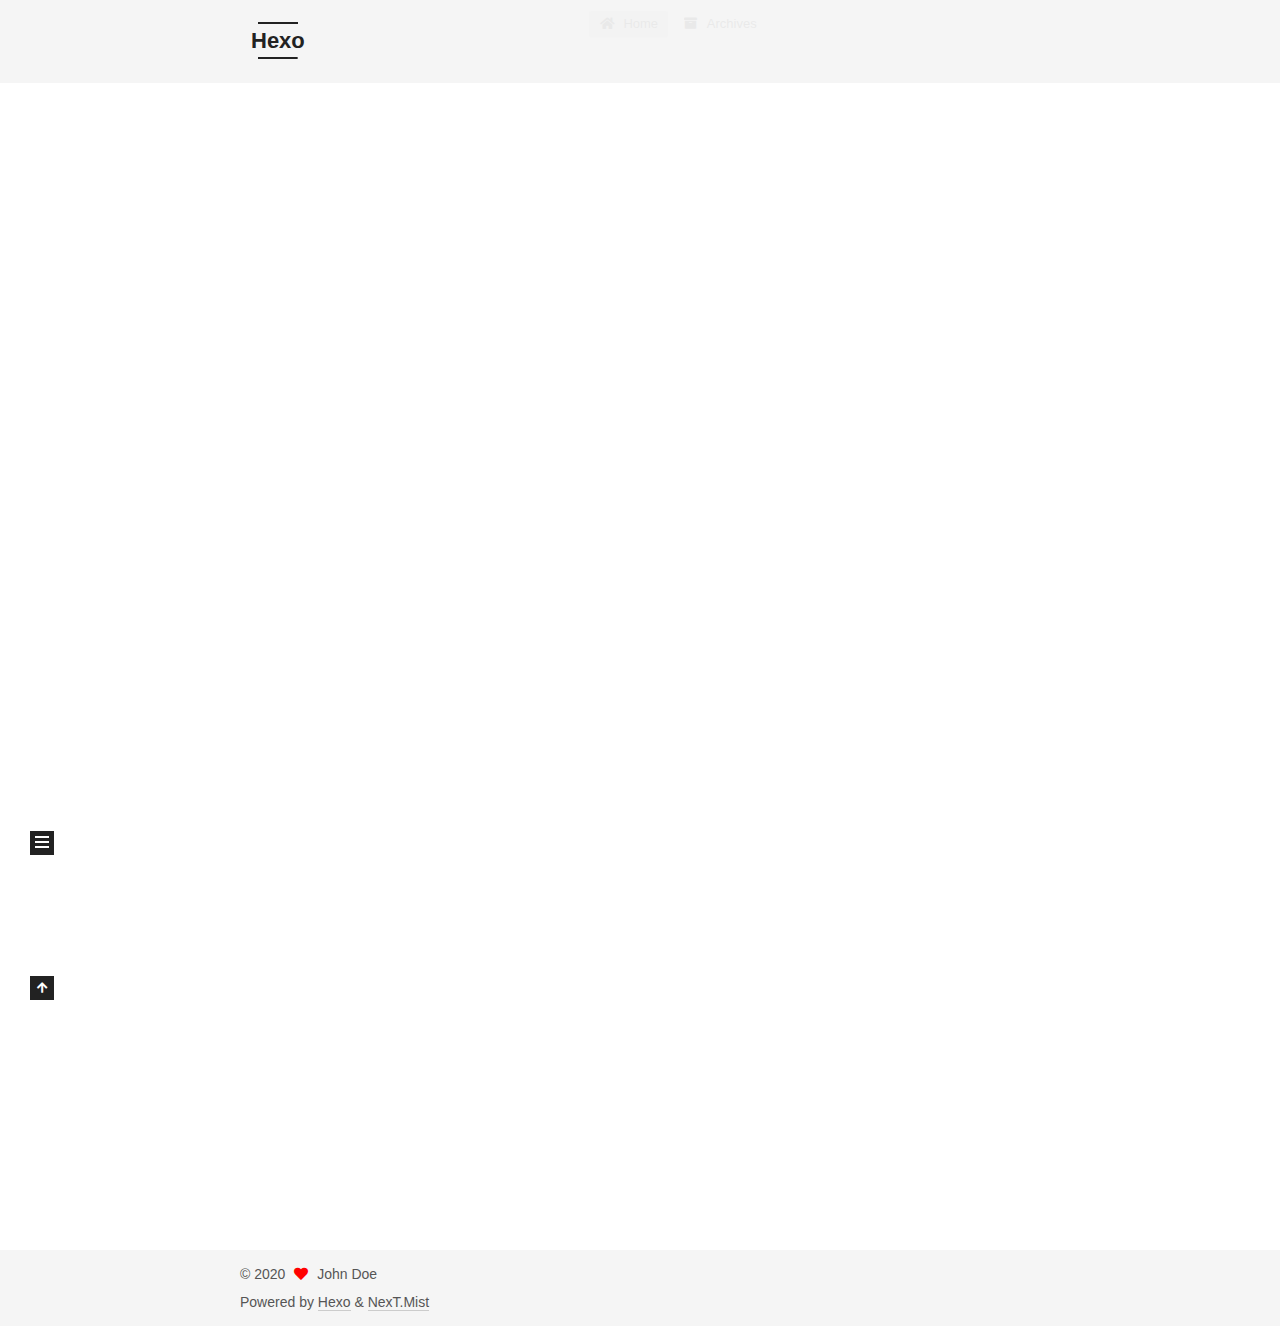
==== commit dadd682a: "Site updated: 2020-11-13 17:01:25" ====
--- a/index.html
+++ b/index.html
@@ -17,7 +17,7 @@
 
 <script id="hexo-configurations">
     var NexT = window.NexT || {};
-    var CONFIG = {"hostname":"example.com","root":"/","scheme":"Muse","version":"7.8.0","exturl":false,"sidebar":{"position":"left","display":"post","padding":18,"offset":12,"onmobile":false},"copycode":{"enable":false,"show_result":false,"style":null},"back2top":{"enable":true,"sidebar":false,"scrollpercent":false},"bookmark":{"enable":false,"color":"#222","save":"auto"},"fancybox":false,"mediumzoom":false,"lazyload":false,"pangu":false,"comments":{"style":"tabs","active":null,"storage":true,"lazyload":false,"nav":null},"algolia":{"hits":{"per_page":10},"labels":{"input_placeholder":"Search for Posts","hits_empty":"We didn't find any results for the search: ${query}","hits_stats":"${hits} results found in ${time} ms"}},"localsearch":{"enable":false,"trigger":"auto","top_n_per_article":1,"unescape":false,"preload":false},"motion":{"enable":true,"async":false,"transition":{"post_block":"fadeIn","post_header":"slideDownIn","post_body":"slideDownIn","coll_header":"slideLeftIn","sidebar":"slideUpIn"}}};
+    var CONFIG = {"hostname":"example.com","root":"/","scheme":"Mist","version":"7.8.0","exturl":false,"sidebar":{"position":"left","display":"post","padding":18,"offset":12,"onmobile":false},"copycode":{"enable":false,"show_result":false,"style":null},"back2top":{"enable":true,"sidebar":false,"scrollpercent":false},"bookmark":{"enable":false,"color":"#222","save":"auto"},"fancybox":false,"mediumzoom":false,"lazyload":false,"pangu":false,"comments":{"style":"tabs","active":null,"storage":true,"lazyload":false,"nav":null},"algolia":{"hits":{"per_page":10},"labels":{"input_placeholder":"Search for Posts","hits_empty":"We didn't find any results for the search: ${query}","hits_stats":"${hits} results found in ${time} ms"}},"localsearch":{"enable":false,"trigger":"auto","top_n_per_article":1,"unescape":false,"preload":false},"motion":{"enable":true,"async":false,"transition":{"post_block":"fadeIn","post_header":"slideDownIn","post_body":"slideDownIn","coll_header":"slideLeftIn","sidebar":"slideUpIn"}}};
   </script>
 
   <meta property="og:type" content="website">
@@ -311,7 +311,7 @@
   </span>
   <span class="author" itemprop="copyrightHolder">John Doe</span>
 </div>
-  <div class="powered-by">Powered by <a href="https://hexo.io/" class="theme-link" rel="noopener" target="_blank">Hexo</a> & <a href="https://muse.theme-next.org/" class="theme-link" rel="noopener" target="_blank">NexT.Muse</a>
+  <div class="powered-by">Powered by <a href="https://hexo.io/" class="theme-link" rel="noopener" target="_blank">Hexo</a> & <a href="https://mist.theme-next.org/" class="theme-link" rel="noopener" target="_blank">NexT.Mist</a>
   </div>
 
         
--- a/css/main.css
+++ b/css/main.css
@@ -1,22 +1,22 @@
 :root {
   --body-bg-color: #fff;
-  --content-bg-color: #fff;
+  --content-bg-color: #f5f5f5;
   --card-bg-color: #f5f5f5;
   --text-color: #555;
   --blockquote-color: #666;
   --link-color: #555;
   --link-hover-color: #222;
-  --brand-color: #fff;
-  --brand-hover-color: #fff;
+  --brand-color: #222;
+  --brand-hover-color: #222;
   --table-row-odd-bg-color: #f9f9f9;
   --table-row-hover-bg-color: #f5f5f5;
-  --menu-item-bg-color: #f5f5f5;
-  --btn-default-bg: #222;
-  --btn-default-color: #fff;
-  --btn-default-border-color: #222;
-  --btn-default-hover-bg: #fff;
-  --btn-default-hover-color: #222;
-  --btn-default-hover-border-color: #222;
+  --menu-item-bg-color: #ddd;
+  --btn-default-bg: transparent;
+  --btn-default-color: var(--link-color);
+  --btn-default-border-color: var(--link-color);
+  --btn-default-hover-bg: transparent;
+  --btn-default-hover-color: var(--link-hover-color);
+  --btn-default-hover-border-color: var(--link-hover-color);
 }
 html {
   line-height: 1.15; /* 1 */
@@ -221,7 +221,7 @@
 }
 a,
 span.exturl {
-  border-bottom: 1px solid #999;
+  border-bottom: 1px solid #ccc;
   color: var(--link-color);
   outline: 0;
   text-decoration: none;
@@ -966,7 +966,7 @@
 }
 .site-meta {
   flex-grow: 1;
-  text-align: center;
+  text-align: left;
 }
 @media (max-width: 767px) {
   .site-meta {
@@ -1168,7 +1168,7 @@
 }
 .links-of-author a::before,
 .links-of-author span.exturl::before {
-  background: #b599ff;
+  background: #50be77;
   border-radius: 50%;
   content: ' ';
   display: inline-block;
@@ -2141,118 +2141,205 @@
 .tag-cloud a:hover {
   color: var(--link-hover-color) !important;
 }
+hr {
+  height: 2px;
+  margin: 20px 0;
+}
+.btn {
+  padding: 0 10px;
+}
+.headband {
+  display: none;
+}
+.main-inner {
+  padding-bottom: 80px;
+}
 @media (max-width: 767px) {
-  .header-inner,
-  .main-inner,
+  .main-inner {
+    width: auto;
+  }
+}
+.content {
+  padding-top: 80px;
+}
+@media (max-width: 767px) {
+  .content {
+    padding-top: 60px;
+  }
+}
+.pagination {
+  margin: 120px 0 0;
+  text-align: left;
+}
+@media (max-width: 767px) {
+  .pagination {
+    margin: 80px 10px 0;
+    text-align: center;
+  }
+}
+.footer {
+  background: var(--content-bg-color);
+  color: var(--text-color);
+  padding: 10px 0;
+}
+.footer-inner {
+  text-align: left;
+}
+@media (max-width: 767px) {
   .footer-inner {
+    text-align: center;
     width: auto;
   }
 }
+.header {
+  background: var(--content-bg-color);
+}
 .header-inner {
-  padding-top: 100px;
+  align-items: center;
+  display: flex;
+  padding: 20px 0;
 }
 @media (max-width: 767px) {
   .header-inner {
-    padding-top: 50px;
-  }
-}
-.main-inner {
-  padding-bottom: 60px;
-}
-.content {
-  padding-top: 70px;
+    display: block;
+    padding: 10px 0;
+    width: auto;
+  }
+}
+.site-meta {
+  line-height: normal;
+}
+.site-meta .brand {
+  padding: 2px 1px;
 }
 @media (max-width: 767px) {
-  .content {
-    padding-top: 35px;
-  }
-}
-embed {
+  .site-meta .brand {
+    display: block;
+  }
+}
+.site-meta .site-title {
+  font-weight: bolder;
+}
+.logo-line-before,
+.logo-line-after {
   display: block;
-  margin: 0 auto 25px auto;
-}
-.custom-logo .site-meta-headline {
-  text-align: center;
-}
-.custom-logo .site-title {
-  color: #222;
-  margin: 10px auto 0;
-}
-.custom-logo .site-title a {
-  border: 0;
-}
-.custom-logo-image {
-  background: #fff;
   margin: 0 auto;
-  max-width: 150px;
-  padding: 5px;
-}
-.brand {
-  background: var(--btn-default-bg);
+  overflow: hidden;
+  width: 75%;
+}
+@media (max-width: 767px) {
+  .logo-line-before,
+  .logo-line-after {
+    display: none;
+  }
+}
+.logo-line-before i,
+.logo-line-after i {
+  background: var(--brand-color);
+  display: block;
+  height: 2px;
+  position: relative;
+}
+.use-motion .logo-line-before i {
+  left: -100%;
+}
+.use-motion .logo-line-after i {
+  right: -100%;
+}
+.site-subtitle {
+  display: none;
+}
+.site-nav {
+  flex-grow: 1;
 }
 @media (max-width: 767px) {
   .site-nav {
-    border-bottom: 1px solid #ddd;
-    border-top: 1px solid #ddd;
-    left: 0;
-    margin: 0;
-    padding: 0;
-    width: 100%;
-  }
-}
-@media (max-width: 767px) {
-  .menu {
-    text-align: left;
-  }
-}
-.menu-item-active a,
-.menu .menu-item a:hover,
-.menu .menu-item span.exturl:hover {
-  background: transparent;
-  border-bottom: 1px solid var(--link-hover-color) !important;
-}
-@media (max-width: 767px) {
-  .menu-item-active a,
-  .menu .menu-item a:hover,
-  .menu .menu-item span.exturl:hover {
-    border-bottom: 1px dotted #ddd !important;
-  }
+    padding: 10px 10px 0;
+  }
+}
+.menu {
+  margin: 0;
+}
+.menu .menu-item {
+  margin: 0;
 }
 @media (max-width: 767px) {
   .menu .menu-item {
-    margin: 0 10px;
+    margin-top: 5px;
   }
 }
 .menu .menu-item a,
 .menu .menu-item span.exturl {
-  border-bottom: 1px solid transparent;
+  border-radius: 2px;
+  padding: 0 10px;
+  transition-property: background;
 }
 @media (max-width: 767px) {
   .menu .menu-item a,
   .menu .menu-item span.exturl {
-    padding: 5px 10px;
-  }
-}
-@media (min-width: 768px) {
-  .menu .menu-item .fa,
-  .menu .menu-item .fab,
-  .menu .menu-item .far,
-  .menu .menu-item .fas {
-    display: block;
-    line-height: 2;
-    margin-right: 0;
-    width: 100%;
+    text-align: left;
   }
 }
 .menu .menu-item .badge {
-  background: #eee;
+  background: #fff;
+  border-radius: 10px;
+  color: #555;
   padding: 1px 4px;
-}
-.sub-menu {
-  margin: 10px 0;
-}
-.sub-menu .menu-item {
-  display: inline-block;
+  text-shadow: 1px 1px 0 rgba(0,0,0,0.1);
+}
+.posts-expand.index .post-title,
+.posts-expand.index .post-meta {
+  text-align: left;
+}
+@media (max-width: 767px) {
+  .posts-expand.index .post-title,
+  .posts-expand.index .post-meta {
+    text-align: center;
+  }
+}
+.posts-expand.index .post-meta {
+  margin: 5px 0 20px 0;
+}
+.posts-expand .post-eof {
+  display: none;
+}
+.posts-expand .post-block:not(:first-child) {
+  margin-top: 120px;
+}
+.posts-expand .post-title,
+.posts-expand .post-meta {
+  text-align: center;
+}
+.posts-expand .post-body img {
+  margin-left: 0;
+}
+.posts-expand .post-tags {
+  text-align: left;
+}
+.posts-expand .post-tags a {
+  background: #f5f5f5;
+  border-bottom: none;
+  padding: 1px 5px;
+}
+.posts-expand .post-tags a:hover {
+  background: #ccc;
+}
+.posts-expand .post-nav {
+  margin-top: 40px;
+}
+.post-button {
+  margin-top: 20px;
+  text-align: left;
+}
+.post-button .btn {
+  background: none;
+  border: 0;
+  border-bottom: 2px solid var(--btn-default-border-color);
+  padding: 0;
+  transition-property: border;
+}
+.post-button .btn:hover {
+  border-bottom-color: var(--btn-default-hover-border-color);
 }
 .sidebar {
   left: -320px;
@@ -2289,3 +2376,9 @@
   text-overflow: ellipsis;
   white-space: nowrap;
 }
+.sub-menu {
+  margin: 10px 0;
+}
+.sub-menu .menu-item {
+  display: inline-block;
+}
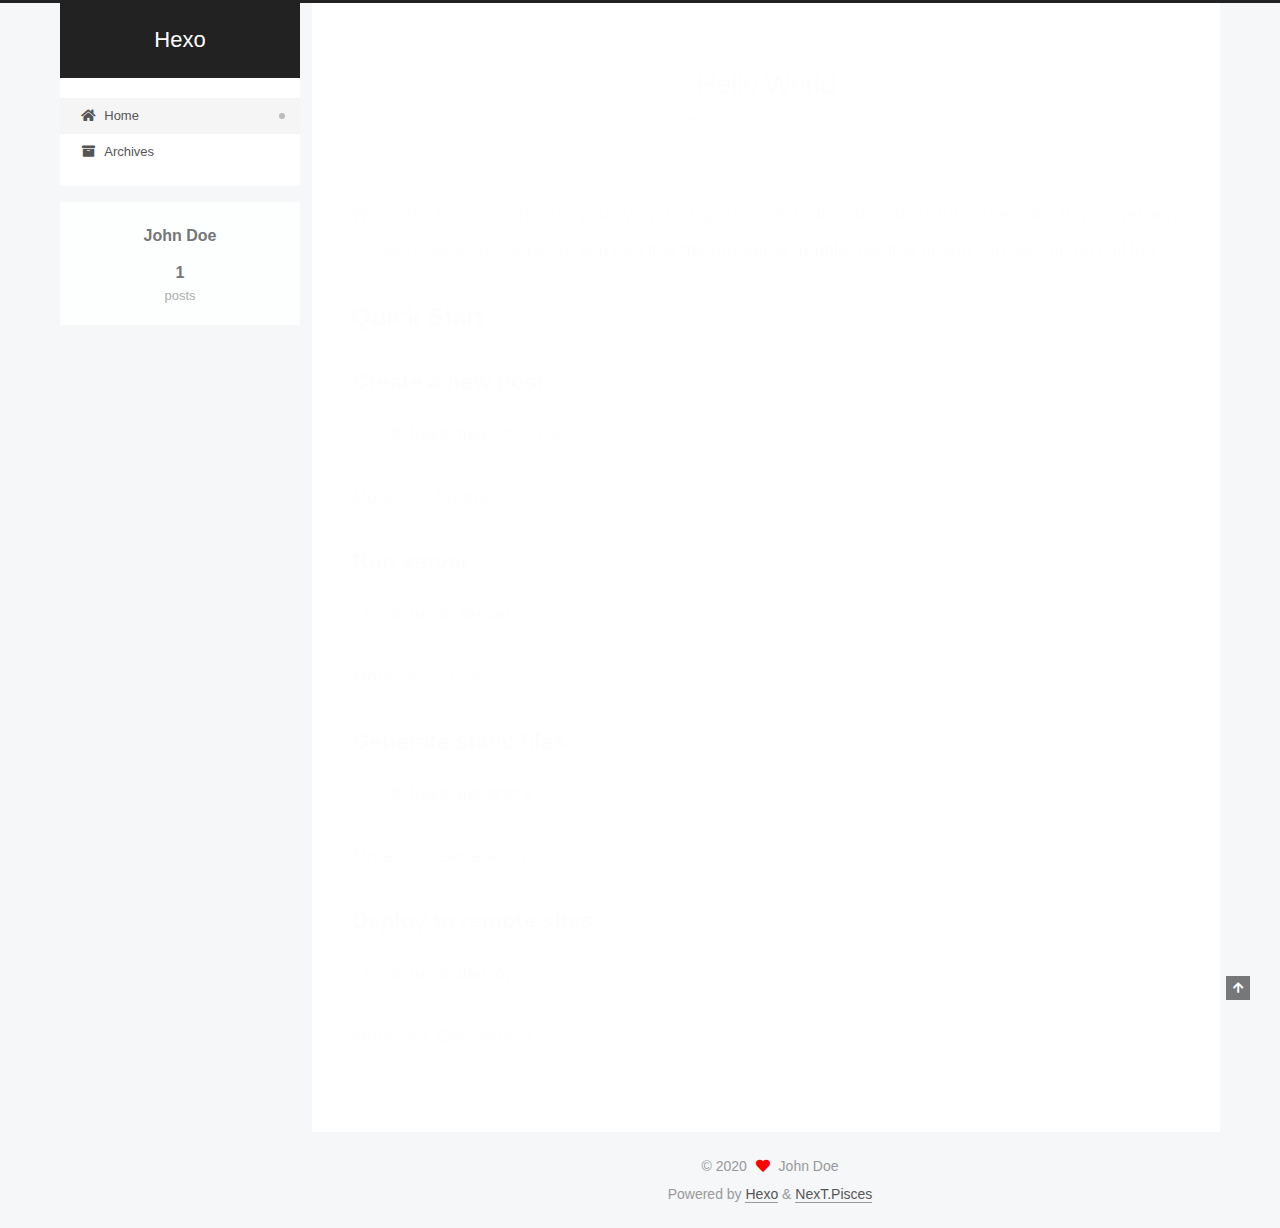
==== commit f6e66119: "Site updated: 2020-11-13 17:07:44" ====
--- a/index.html
+++ b/index.html
@@ -17,7 +17,7 @@
 
 <script id="hexo-configurations">
     var NexT = window.NexT || {};
-    var CONFIG = {"hostname":"example.com","root":"/","scheme":"Mist","version":"7.8.0","exturl":false,"sidebar":{"position":"left","display":"post","padding":18,"offset":12,"onmobile":false},"copycode":{"enable":false,"show_result":false,"style":null},"back2top":{"enable":true,"sidebar":false,"scrollpercent":false},"bookmark":{"enable":false,"color":"#222","save":"auto"},"fancybox":false,"mediumzoom":false,"lazyload":false,"pangu":false,"comments":{"style":"tabs","active":null,"storage":true,"lazyload":false,"nav":null},"algolia":{"hits":{"per_page":10},"labels":{"input_placeholder":"Search for Posts","hits_empty":"We didn't find any results for the search: ${query}","hits_stats":"${hits} results found in ${time} ms"}},"localsearch":{"enable":false,"trigger":"auto","top_n_per_article":1,"unescape":false,"preload":false},"motion":{"enable":true,"async":false,"transition":{"post_block":"fadeIn","post_header":"slideDownIn","post_body":"slideDownIn","coll_header":"slideLeftIn","sidebar":"slideUpIn"}}};
+    var CONFIG = {"hostname":"example.com","root":"/","scheme":"Pisces","version":"7.8.0","exturl":false,"sidebar":{"position":"left","display":"post","padding":18,"offset":12,"onmobile":false},"copycode":{"enable":false,"show_result":false,"style":null},"back2top":{"enable":true,"sidebar":false,"scrollpercent":false},"bookmark":{"enable":false,"color":"#222","save":"auto"},"fancybox":false,"mediumzoom":false,"lazyload":false,"pangu":false,"comments":{"style":"tabs","active":null,"storage":true,"lazyload":false,"nav":null},"algolia":{"hits":{"per_page":10},"labels":{"input_placeholder":"Search for Posts","hits_empty":"We didn't find any results for the search: ${query}","hits_stats":"${hits} results found in ${time} ms"}},"localsearch":{"enable":false,"trigger":"auto","top_n_per_article":1,"unescape":false,"preload":false},"motion":{"enable":true,"async":false,"transition":{"post_block":"fadeIn","post_header":"slideDownIn","post_body":"slideDownIn","coll_header":"slideLeftIn","sidebar":"slideUpIn"}}};
   </script>
 
   <meta property="og:type" content="website">
@@ -311,7 +311,7 @@
   </span>
   <span class="author" itemprop="copyrightHolder">John Doe</span>
 </div>
-  <div class="powered-by">Powered by <a href="https://hexo.io/" class="theme-link" rel="noopener" target="_blank">Hexo</a> & <a href="https://mist.theme-next.org/" class="theme-link" rel="noopener" target="_blank">NexT.Mist</a>
+  <div class="powered-by">Powered by <a href="https://hexo.io/" class="theme-link" rel="noopener" target="_blank">Hexo</a> & <a href="https://pisces.theme-next.org/" class="theme-link" rel="noopener" target="_blank">NexT.Pisces</a>
   </div>
 
         
@@ -337,7 +337,7 @@
 <script src="/js/motion.js"></script>
 
 
-<script src="/js/schemes/muse.js"></script>
+<script src="/js/schemes/pisces.js"></script>
 
 
 <script src="/js/next-boot.js"></script>
--- a/css/main.css
+++ b/css/main.css
@@ -1,22 +1,22 @@
 :root {
-  --body-bg-color: #fff;
-  --content-bg-color: #f5f5f5;
+  --body-bg-color: #f5f7f9;
+  --content-bg-color: #fff;
   --card-bg-color: #f5f5f5;
   --text-color: #555;
   --blockquote-color: #666;
   --link-color: #555;
   --link-hover-color: #222;
-  --brand-color: #222;
-  --brand-hover-color: #222;
+  --brand-color: #fff;
+  --brand-hover-color: #fff;
   --table-row-odd-bg-color: #f9f9f9;
   --table-row-hover-bg-color: #f5f5f5;
-  --menu-item-bg-color: #ddd;
-  --btn-default-bg: transparent;
-  --btn-default-color: var(--link-color);
-  --btn-default-border-color: var(--link-color);
-  --btn-default-hover-bg: transparent;
-  --btn-default-hover-color: var(--link-hover-color);
-  --btn-default-hover-border-color: var(--link-hover-color);
+  --menu-item-bg-color: #f5f5f5;
+  --btn-default-bg: #fff;
+  --btn-default-color: #555;
+  --btn-default-border-color: #555;
+  --btn-default-hover-bg: #222;
+  --btn-default-hover-color: #fff;
+  --btn-default-hover-border-color: #222;
 }
 html {
   line-height: 1.15; /* 1 */
@@ -221,7 +221,7 @@
 }
 a,
 span.exturl {
-  border-bottom: 1px solid #ccc;
+  border-bottom: 1px solid #999;
   color: var(--link-color);
   outline: 0;
   text-decoration: none;
@@ -314,7 +314,7 @@
 .btn {
   background: var(--btn-default-bg);
   border: 2px solid var(--btn-default-border-color);
-  border-radius: 0;
+  border-radius: 2px;
   color: var(--btn-default-color);
   display: inline-block;
   font-size: 0.875em;
@@ -921,16 +921,16 @@
 }
 .main-inner {
   margin: 0 auto;
-  width: 700px;
+  width: calc(100% - 20px);
 }
 @media (min-width: 1200px) {
   .main-inner {
-    width: 800px;
+    width: 1160px;
   }
 }
 @media (min-width: 1600px) {
   .main-inner {
-    width: 900px;
+    width: 73%;
   }
 }
 @media (max-width: 767px) {
@@ -943,16 +943,16 @@
 }
 .header-inner {
   margin: 0 auto;
-  width: 700px;
+  width: calc(100% - 20px);
 }
 @media (min-width: 1200px) {
   .header-inner {
-    width: 800px;
+    width: 1160px;
   }
 }
 @media (min-width: 1600px) {
   .header-inner {
-    width: 900px;
+    width: 73%;
   }
 }
 .site-brand-container {
@@ -966,7 +966,7 @@
 }
 .site-meta {
   flex-grow: 1;
-  text-align: left;
+  text-align: center;
 }
 @media (max-width: 767px) {
   .site-meta {
@@ -991,7 +991,7 @@
   margin: 0;
 }
 .site-subtitle {
-  color: #999;
+  color: #ddd;
   font-size: 0.8125em;
   margin: 10px 0;
 }
@@ -1136,22 +1136,22 @@
   display: inline-block;
 }
 .site-author-image {
-  border: 2px solid #333;
+  border: 1px solid #eee;
   display: block;
   margin: 0 auto;
-  max-width: 96px;
+  max-width: 120px;
   padding: 2px;
 }
 .site-author-name {
-  color: #f5f5f5;
-  font-weight: normal;
-  margin: 5px 0 0;
+  color: var(--text-color);
+  font-weight: 600;
+  margin: 0;
   text-align: center;
 }
 .site-description {
   color: #999;
-  font-size: 1em;
-  margin-top: 5px;
+  font-size: 0.8125em;
+  margin-top: 0;
   text-align: center;
 }
 .links-of-author {
@@ -1168,7 +1168,7 @@
 }
 .links-of-author a::before,
 .links-of-author span.exturl::before {
-  background: #50be77;
+  background: #3c2eff;
   border-radius: 50%;
   content: ' ';
   display: inline-block;
@@ -1246,7 +1246,7 @@
 }
 .sidebar-nav li {
   border-bottom: 1px solid transparent;
-  color: #666;
+  color: var(--text-color);
   cursor: pointer;
   display: inline-block;
   font-size: 0.875em;
@@ -1255,14 +1255,14 @@
   margin-left: 10px;
 }
 .sidebar-nav li:hover {
-  color: #f5f5f5;
+  color: #fc6423;
 }
 .sidebar-nav .sidebar-nav-active {
-  border-bottom-color: #87daff;
-  color: #87daff;
+  border-bottom-color: #fc6423;
+  color: #fc6423;
 }
 .sidebar-nav .sidebar-nav-active:hover {
-  color: #87daff;
+  color: #fc6423;
 }
 .sidebar-panel {
   display: none;
@@ -1291,7 +1291,7 @@
   }
 }
 .sidebar-toggle:hover .toggle-line {
-  background: #87daff;
+  background: #fc6423;
 }
 .post-toc {
   font-size: 0.875em;
@@ -1330,14 +1330,14 @@
   display: block;
 }
 .post-toc .nav .active > a {
-  border-bottom-color: #87daff;
-  color: #87daff;
+  border-bottom-color: #fc6423;
+  color: #fc6423;
 }
 .post-toc .nav .active-current > a {
-  color: #87daff;
+  color: #fc6423;
 }
 .post-toc .nav .active-current > a:hover {
-  color: #87daff;
+  color: #fc6423;
 }
 .site-state {
   display: flex;
@@ -1352,20 +1352,20 @@
   padding: 0 15px;
 }
 .site-state-item:not(:first-child) {
-  border-left: 1px solid #333;
+  border-left: 1px solid #eee;
 }
 .site-state-item a {
   border-bottom: none;
 }
 .site-state-item-count {
   display: block;
-  font-size: 1.25em;
+  font-size: 1em;
   font-weight: 600;
   text-align: center;
 }
 .site-state-item-name {
-  color: inherit;
-  font-size: 0.875em;
+  color: #999;
+  font-size: 0.8125em;
 }
 .footer {
   color: #999;
@@ -1382,16 +1382,16 @@
   box-sizing: border-box;
   margin: 0 auto;
   text-align: center;
-  width: 700px;
+  width: calc(100% - 20px);
 }
 @media (min-width: 1200px) {
   .footer-inner {
-    width: 800px;
+    width: 1160px;
   }
 }
 @media (min-width: 1600px) {
   .footer-inner {
-    width: 900px;
+    width: 73%;
   }
 }
 .languages {
@@ -1489,7 +1489,7 @@
   color: #fff;
   cursor: pointer;
   left: 30px;
-  opacity: 1;
+  opacity: 0.6;
   padding: 0 6px;
   position: fixed;
   transition-property: bottom;
@@ -1500,10 +1500,10 @@
   display: none;
 }
 .back-to-top:hover {
-  color: #87daff;
+  color: #fc6423;
 }
 .back-to-top.back-to-top-on {
-  bottom: 19px;
+  bottom: 30px;
 }
 @media (max-width: 991px) {
   .back-to-top {
@@ -2141,244 +2141,301 @@
 .tag-cloud a:hover {
   color: var(--link-hover-color) !important;
 }
-hr {
-  height: 2px;
-  margin: 20px 0;
-}
-.btn {
-  padding: 0 10px;
-}
-.headband {
-  display: none;
+.header {
+  margin: 0 auto;
+  position: relative;
+  width: calc(100% - 20px);
+}
+@media (min-width: 1200px) {
+  .header {
+    width: 1160px;
+  }
+}
+@media (min-width: 1600px) {
+  .header {
+    width: 73%;
+  }
+}
+@media (max-width: 991px) {
+  .header {
+    width: auto;
+  }
+}
+.header-inner {
+  background: var(--content-bg-color);
+  border-radius: initial;
+  box-shadow: initial;
+  overflow: hidden;
+  padding: 0;
+  position: absolute;
+  top: 0;
+  width: 240px;
+}
+@media (min-width: 1200px) {
+  .header-inner {
+    width: 240px;
+  }
+}
+@media (max-width: 991px) {
+  .header-inner {
+    border-radius: initial;
+    position: relative;
+    width: auto;
+  }
 }
 .main-inner {
-  padding-bottom: 80px;
-}
-@media (max-width: 767px) {
+  align-items: flex-start;
+  display: flex;
+  justify-content: space-between;
+  flex-direction: row-reverse;
+}
+@media (max-width: 991px) {
   .main-inner {
     width: auto;
   }
 }
-.content {
-  padding-top: 80px;
-}
-@media (max-width: 767px) {
-  .content {
-    padding-top: 60px;
-  }
-}
-.pagination {
-  margin: 120px 0 0;
-  text-align: left;
-}
-@media (max-width: 767px) {
-  .pagination {
-    margin: 80px 10px 0;
-    text-align: center;
-  }
-}
-.footer {
+.content-wrap {
   background: var(--content-bg-color);
-  color: var(--text-color);
-  padding: 10px 0;
+  border-radius: initial;
+  box-shadow: initial;
+  box-sizing: border-box;
+  padding: 40px;
+  width: calc(100% - 252px);
+}
+@media (max-width: 991px) {
+  .content-wrap {
+    border-radius: initial;
+    padding: 20px;
+    width: 100%;
+  }
 }
 .footer-inner {
-  text-align: left;
-}
-@media (max-width: 767px) {
+  padding-left: 260px;
+}
+.back-to-top {
+  left: auto;
+  right: 30px;
+}
+@media (max-width: 991px) {
+  .back-to-top {
+    right: 20px;
+  }
+}
+@media (max-width: 991px) {
   .footer-inner {
-    text-align: center;
+    padding-left: 0;
+    padding-right: 0;
     width: auto;
   }
 }
-.header {
-  background: var(--content-bg-color);
-}
-.header-inner {
-  align-items: center;
-  display: flex;
+.site-brand-container {
+  background: #222;
+}
+@media (max-width: 991px) {
+  .site-brand-container {
+    box-shadow: 0 0 16px rgba(0,0,0,0.5);
+  }
+}
+.site-meta {
   padding: 20px 0;
 }
-@media (max-width: 767px) {
-  .header-inner {
-    display: block;
-    padding: 10px 0;
-    width: auto;
-  }
-}
-.site-meta {
-  line-height: normal;
-}
-.site-meta .brand {
-  padding: 2px 1px;
-}
-@media (max-width: 767px) {
-  .site-meta .brand {
-    display: block;
-  }
-}
-.site-meta .site-title {
-  font-weight: bolder;
-}
-.logo-line-before,
-.logo-line-after {
+.brand {
+  padding: 0;
+}
+.site-subtitle {
+  margin: 10px 10px 0;
+}
+.custom-logo-image {
+  margin-top: 20px;
+}
+@media (max-width: 991px) {
+  .custom-logo-image {
+    display: none;
+  }
+}
+@media (min-width: 768px) and (max-width: 991px) {
+  .site-nav-toggle,
+  .site-nav-right {
+    display: flex;
+    flex-direction: column;
+    justify-content: center;
+  }
+}
+.site-nav-toggle .toggle,
+.site-nav-right .toggle {
+  color: #fff;
+}
+.site-nav-toggle .toggle .toggle-line,
+.site-nav-right .toggle .toggle-line {
+  background: #fff;
+}
+@media (min-width: 768px) and (max-width: 991px) {
+  .site-nav {
+    display: none;
+  }
+}
+.menu .menu-item {
   display: block;
-  margin: 0 auto;
-  overflow: hidden;
-  width: 75%;
-}
-@media (max-width: 767px) {
-  .logo-line-before,
-  .logo-line-after {
-    display: none;
-  }
-}
-.logo-line-before i,
-.logo-line-after i {
-  background: var(--brand-color);
-  display: block;
-  height: 2px;
-  position: relative;
-}
-.use-motion .logo-line-before i {
-  left: -100%;
-}
-.use-motion .logo-line-after i {
-  right: -100%;
-}
-.site-subtitle {
-  display: none;
-}
-.site-nav {
-  flex-grow: 1;
-}
-@media (max-width: 767px) {
-  .site-nav {
-    padding: 10px 10px 0;
-  }
-}
-.menu {
   margin: 0;
-}
-.menu .menu-item {
-  margin: 0;
-}
-@media (max-width: 767px) {
-  .menu .menu-item {
-    margin-top: 5px;
-  }
 }
 .menu .menu-item a,
 .menu .menu-item span.exturl {
-  border-radius: 2px;
+  padding: 5px 20px;
+  position: relative;
+  text-align: left;
+  transition-property: background-color;
+}
+@media (max-width: 991px) {
+  .menu .menu-item.menu-item-search {
+    display: none;
+  }
+}
+.menu .menu-item .badge {
+  background: #ccc;
+  border-radius: 10px;
+  color: #fff;
+  float: right;
+  padding: 2px 5px;
+  text-shadow: 1px 1px 0 rgba(0,0,0,0.1);
+  vertical-align: middle;
+}
+.main-menu .menu-item-active a::after {
+  background: #bbb;
+  border-radius: 50%;
+  content: ' ';
+  height: 6px;
+  margin-top: -3px;
+  position: absolute;
+  right: 15px;
+  top: 50%;
+  width: 6px;
+}
+.sub-menu {
+  background: var(--content-bg-color);
+  border-bottom: 1px solid #ddd;
+  margin: 0;
+  padding: 6px 0;
+}
+.sub-menu .menu-item {
+  display: inline-block;
+}
+.sub-menu .menu-item a,
+.sub-menu .menu-item span.exturl {
+  background: transparent;
+  margin: 5px 10px;
+  padding: initial;
+}
+.sub-menu .menu-item a:hover,
+.sub-menu .menu-item span.exturl:hover {
+  background: transparent;
+  color: #fc6423;
+}
+.sub-menu .menu-item-active a {
+  border-bottom-color: #fc6423;
+  color: #fc6423;
+}
+.sub-menu .menu-item-active a:hover {
+  border-bottom-color: #fc6423;
+}
+.sidebar {
+  background: var(--body-bg-color);
+  box-shadow: none;
+  margin-top: 100%;
+  position: static;
+  width: 240px;
+}
+@media (max-width: 991px) {
+  .sidebar {
+    display: none;
+  }
+}
+.sidebar-toggle {
+  display: none;
+}
+.sidebar-inner {
+  background: var(--content-bg-color);
+  border-radius: initial;
+  box-shadow: initial;
+  box-sizing: border-box;
+  color: var(--text-color);
+  width: 240px;
+  opacity: 0;
+}
+.sidebar-inner.affix {
+  position: fixed;
+  top: 12px;
+}
+.sidebar-inner.affix-bottom {
+  position: absolute;
+}
+.site-state-item {
   padding: 0 10px;
-  transition-property: background;
-}
-@media (max-width: 767px) {
-  .menu .menu-item a,
-  .menu .menu-item span.exturl {
-    text-align: left;
-  }
-}
-.menu .menu-item .badge {
-  background: #fff;
-  border-radius: 10px;
-  color: #555;
-  padding: 1px 4px;
-  text-shadow: 1px 1px 0 rgba(0,0,0,0.1);
-}
-.posts-expand.index .post-title,
-.posts-expand.index .post-meta {
-  text-align: left;
-}
-@media (max-width: 767px) {
-  .posts-expand.index .post-title,
-  .posts-expand.index .post-meta {
-    text-align: center;
-  }
-}
-.posts-expand.index .post-meta {
-  margin: 5px 0 20px 0;
-}
-.posts-expand .post-eof {
-  display: none;
-}
-.posts-expand .post-block:not(:first-child) {
-  margin-top: 120px;
-}
-.posts-expand .post-title,
-.posts-expand .post-meta {
-  text-align: center;
-}
-.posts-expand .post-body img {
-  margin-left: 0;
-}
-.posts-expand .post-tags {
-  text-align: left;
-}
-.posts-expand .post-tags a {
-  background: #f5f5f5;
-  border-bottom: none;
-  padding: 1px 5px;
-}
-.posts-expand .post-tags a:hover {
-  background: #ccc;
-}
-.posts-expand .post-nav {
-  margin-top: 40px;
-}
-.post-button {
-  margin-top: 20px;
-  text-align: left;
-}
-.post-button .btn {
+}
+.sidebar-button {
+  border-bottom: 1px dotted #ccc;
+  border-top: 1px dotted #ccc;
+  margin-top: 10px;
+  text-align: center;
+}
+.sidebar-button a {
+  border: 0;
+  color: #fc6423;
+  display: block;
+}
+.sidebar-button a:hover {
   background: none;
   border: 0;
-  border-bottom: 2px solid var(--btn-default-border-color);
-  padding: 0;
-  transition-property: border;
-}
-.post-button .btn:hover {
-  border-bottom-color: var(--btn-default-hover-border-color);
-}
-.sidebar {
-  left: -320px;
-}
-.sidebar.sidebar-active {
-  left: 0;
-}
-.sidebar {
-  width: 320px;
-  z-index: 1200;
-  transition-delay: 0s;
-  transition-duration: 0.2s;
-  transition-timing-function: ease-out;
-}
-.sidebar a,
-.sidebar span.exturl {
-  border-bottom-color: #555;
-  color: #999;
-}
-.sidebar a:hover,
-.sidebar span.exturl:hover {
-  border-bottom-color: #eee;
-  color: #eee;
-}
-.links-of-blogroll-item {
-  padding: 2px 10px;
-}
-.links-of-blogroll-item a,
-.links-of-blogroll-item span.exturl {
+  color: #e34603;
+}
+.sidebar-button a:hover .fa,
+.sidebar-button a:hover .fab,
+.sidebar-button a:hover .far,
+.sidebar-button a:hover .fas {
+  color: #e34603;
+}
+.links-of-author {
+  display: flex;
+  flex-wrap: wrap;
+  margin-top: 10px;
+  justify-content: center;
+}
+.links-of-author-item {
+  margin: 5px 0 0;
+  width: 50%;
+}
+.links-of-author-item a,
+.links-of-author-item span.exturl {
   box-sizing: border-box;
   display: inline-block;
-  max-width: 280px;
+  margin-bottom: 0;
+  margin-right: 0;
+  max-width: 216px;
   overflow: hidden;
+  padding: 0 5px;
   text-overflow: ellipsis;
   white-space: nowrap;
 }
-.sub-menu {
-  margin: 10px 0;
-}
-.sub-menu .menu-item {
-  display: inline-block;
-}
+.links-of-author-item a,
+.links-of-author-item span.exturl {
+  border-bottom: none;
+  display: block;
+  text-decoration: none;
+}
+.links-of-author-item a::before,
+.links-of-author-item span.exturl::before {
+  display: none;
+}
+.links-of-author-item a:hover,
+.links-of-author-item span.exturl:hover {
+  background: var(--body-bg-color);
+  border-radius: 4px;
+}
+.links-of-author-item .fa,
+.links-of-author-item .fab,
+.links-of-author-item .far,
+.links-of-author-item .fas {
+  margin-right: 2px;
+}
+.links-of-blogroll-item {
+  padding: 0;
+}
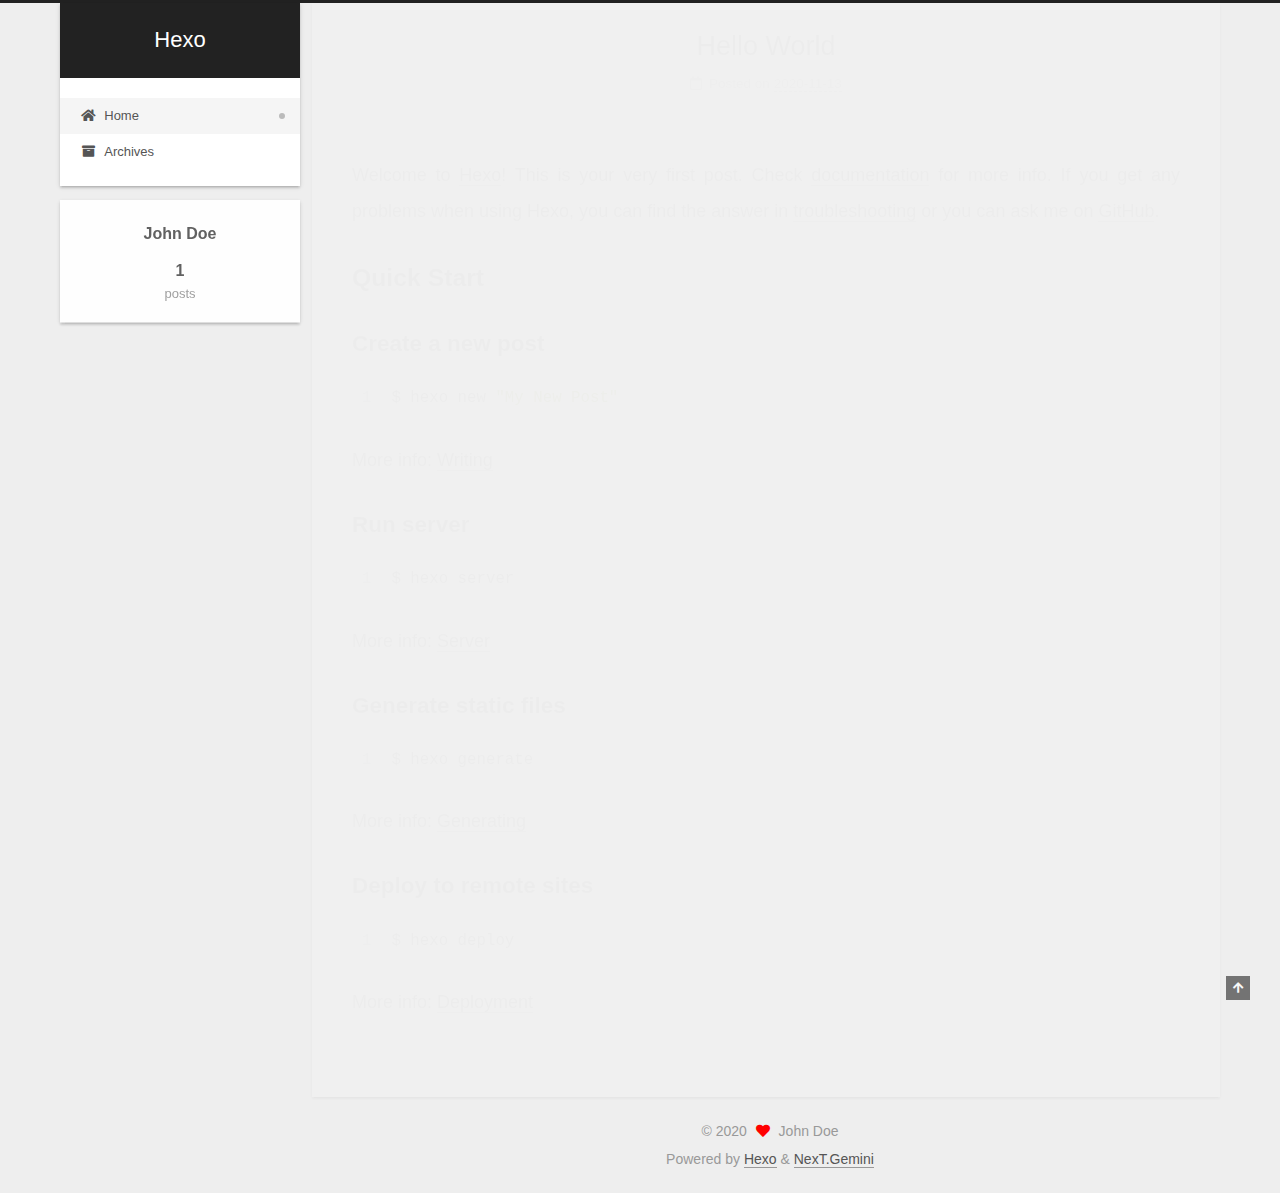
==== commit be439c32: "Site updated: 2020-11-13 17:52:52" ====
--- a/index.html
+++ b/index.html
@@ -17,7 +17,7 @@
 
 <script id="hexo-configurations">
     var NexT = window.NexT || {};
-    var CONFIG = {"hostname":"example.com","root":"/","scheme":"Pisces","version":"7.8.0","exturl":false,"sidebar":{"position":"left","display":"post","padding":18,"offset":12,"onmobile":false},"copycode":{"enable":false,"show_result":false,"style":null},"back2top":{"enable":true,"sidebar":false,"scrollpercent":false},"bookmark":{"enable":false,"color":"#222","save":"auto"},"fancybox":false,"mediumzoom":false,"lazyload":false,"pangu":false,"comments":{"style":"tabs","active":null,"storage":true,"lazyload":false,"nav":null},"algolia":{"hits":{"per_page":10},"labels":{"input_placeholder":"Search for Posts","hits_empty":"We didn't find any results for the search: ${query}","hits_stats":"${hits} results found in ${time} ms"}},"localsearch":{"enable":false,"trigger":"auto","top_n_per_article":1,"unescape":false,"preload":false},"motion":{"enable":true,"async":false,"transition":{"post_block":"fadeIn","post_header":"slideDownIn","post_body":"slideDownIn","coll_header":"slideLeftIn","sidebar":"slideUpIn"}}};
+    var CONFIG = {"hostname":"example.com","root":"/","scheme":"Gemini","version":"7.8.0","exturl":false,"sidebar":{"position":"left","display":"post","padding":18,"offset":12,"onmobile":false},"copycode":{"enable":false,"show_result":false,"style":null},"back2top":{"enable":true,"sidebar":false,"scrollpercent":false},"bookmark":{"enable":false,"color":"#222","save":"auto"},"fancybox":false,"mediumzoom":false,"lazyload":false,"pangu":false,"comments":{"style":"tabs","active":null,"storage":true,"lazyload":false,"nav":null},"algolia":{"hits":{"per_page":10},"labels":{"input_placeholder":"Search for Posts","hits_empty":"We didn't find any results for the search: ${query}","hits_stats":"${hits} results found in ${time} ms"}},"localsearch":{"enable":false,"trigger":"auto","top_n_per_article":1,"unescape":false,"preload":false},"motion":{"enable":true,"async":false,"transition":{"post_block":"fadeIn","post_header":"slideDownIn","post_body":"slideDownIn","coll_header":"slideLeftIn","sidebar":"slideUpIn"}}};
   </script>
 
   <meta property="og:type" content="website">
@@ -311,7 +311,7 @@
   </span>
   <span class="author" itemprop="copyrightHolder">John Doe</span>
 </div>
-  <div class="powered-by">Powered by <a href="https://hexo.io/" class="theme-link" rel="noopener" target="_blank">Hexo</a> & <a href="https://pisces.theme-next.org/" class="theme-link" rel="noopener" target="_blank">NexT.Pisces</a>
+  <div class="powered-by">Powered by <a href="https://hexo.io/" class="theme-link" rel="noopener" target="_blank">Hexo</a> & <a href="https://theme-next.org/" class="theme-link" rel="noopener" target="_blank">NexT.Gemini</a>
   </div>
 
         
--- a/css/main.css
+++ b/css/main.css
@@ -1,5 +1,5 @@
 :root {
-  --body-bg-color: #f5f7f9;
+  --body-bg-color: #eee;
   --content-bg-color: #fff;
   --card-bg-color: #f5f5f5;
   --text-color: #555;
@@ -1168,7 +1168,7 @@
 }
 .links-of-author a::before,
 .links-of-author span.exturl::before {
-  background: #3c2eff;
+  background: #9406ff;
   border-radius: 50%;
   content: ' ';
   display: inline-block;
@@ -2164,7 +2164,7 @@
 .header-inner {
   background: var(--content-bg-color);
   border-radius: initial;
-  box-shadow: initial;
+  box-shadow: 0 2px 2px 0 rgba(0,0,0,0.12), 0 3px 1px -2px rgba(0,0,0,0.06), 0 1px 5px 0 rgba(0,0,0,0.12);
   overflow: hidden;
   padding: 0;
   position: absolute;
@@ -2197,7 +2197,7 @@
 .content-wrap {
   background: var(--content-bg-color);
   border-radius: initial;
-  box-shadow: initial;
+  box-shadow: 0 2px 2px 0 rgba(0,0,0,0.12), 0 3px 1px -2px rgba(0,0,0,0.06), 0 1px 5px 0 rgba(0,0,0,0.12);
   box-sizing: border-box;
   padding: 40px;
   width: calc(100% - 252px);
@@ -2355,7 +2355,7 @@
 .sidebar-inner {
   background: var(--content-bg-color);
   border-radius: initial;
-  box-shadow: initial;
+  box-shadow: 0 2px 2px 0 rgba(0,0,0,0.12), 0 3px 1px -2px rgba(0,0,0,0.06), 0 1px 5px 0 rgba(0,0,0,0.12), 0 -1px 0.5px 0 rgba(0,0,0,0.09);
   box-sizing: border-box;
   color: var(--text-color);
   width: 240px;
@@ -2439,3 +2439,127 @@
 .links-of-blogroll-item {
   padding: 0;
 }
+.content-wrap {
+  background: initial;
+  box-shadow: initial;
+  padding: initial;
+}
+.post-block {
+  background: var(--content-bg-color);
+  border-radius: initial;
+  box-shadow: 0 2px 2px 0 rgba(0,0,0,0.12), 0 3px 1px -2px rgba(0,0,0,0.06), 0 1px 5px 0 rgba(0,0,0,0.12);
+  padding: 40px;
+}
+.post-block + .post-block {
+  border-radius: initial;
+  box-shadow: 0 2px 2px 0 rgba(0,0,0,0.12), 0 3px 1px -2px rgba(0,0,0,0.06), 0 1px 5px 0 rgba(0,0,0,0.12), 0 -1px 0.5px 0 rgba(0,0,0,0.09);
+  margin-top: 12px;
+}
+.comments {
+  background: var(--content-bg-color);
+  border-radius: initial;
+  box-shadow: 0 2px 2px 0 rgba(0,0,0,0.12), 0 3px 1px -2px rgba(0,0,0,0.06), 0 1px 5px 0 rgba(0,0,0,0.12), 0 -1px 0.5px 0 rgba(0,0,0,0.09);
+  margin-top: 12px;
+  padding: 40px;
+}
+.tabs-comment {
+  margin-top: 1em;
+}
+.content {
+  padding-top: initial;
+}
+.post-eof {
+  display: none;
+}
+.pagination {
+  background: var(--content-bg-color);
+  border-radius: initial;
+  border-top: initial;
+  box-shadow: 0 2px 2px 0 rgba(0,0,0,0.12), 0 3px 1px -2px rgba(0,0,0,0.06), 0 1px 5px 0 rgba(0,0,0,0.12), 0 -1px 0.5px 0 rgba(0,0,0,0.09);
+  margin: 12px 0 0;
+  padding: 10px 0 10px;
+}
+.pagination .prev,
+.pagination .next,
+.pagination .page-number {
+  margin-bottom: initial;
+  top: initial;
+}
+.main {
+  padding-bottom: initial;
+}
+.footer {
+  bottom: auto;
+}
+.sub-menu {
+  border-bottom: initial;
+  box-shadow: 0 2px 2px 0 rgba(0,0,0,0.12), 0 3px 1px -2px rgba(0,0,0,0.06), 0 1px 5px 0 rgba(0,0,0,0.12);
+}
+.sub-menu + .content .post-block {
+  box-shadow: 0 2px 2px 0 rgba(0,0,0,0.12), 0 3px 1px -2px rgba(0,0,0,0.06), 0 1px 5px 0 rgba(0,0,0,0.12), 0 -1px 0.5px 0 rgba(0,0,0,0.09);
+  margin-top: 12px;
+}
+@media (min-width: 768px) and (max-width: 991px) {
+  .sub-menu + .content .post-block {
+    margin-top: 10px;
+  }
+}
+@media (max-width: 767px) {
+  .sub-menu + .content .post-block {
+    margin-top: 8px;
+  }
+}
+.post-body h1,
+.post-body h2 {
+  border-bottom: 1px solid #eee;
+}
+.post-body h3 {
+  border-bottom: 1px dotted #eee;
+}
+@media (min-width: 768px) and (max-width: 991px) {
+  .content-wrap {
+    padding: 10px;
+  }
+  .posts-expand .post-button {
+    margin-top: 20px;
+  }
+  .post-block {
+    border-radius: initial;
+    box-shadow: 0 2px 2px 0 rgba(0,0,0,0.12), 0 3px 1px -2px rgba(0,0,0,0.06), 0 1px 5px 0 rgba(0,0,0,0.12), 0 -1px 0.5px 0 rgba(0,0,0,0.09);
+    padding: 20px;
+  }
+  .post-block + .post-block {
+    margin-top: 10px;
+  }
+  .comments {
+    margin-top: 10px;
+    padding: 10px 20px;
+  }
+  .pagination {
+    margin: 10px 0 0;
+  }
+}
+@media (max-width: 767px) {
+  .content-wrap {
+    padding: 8px;
+  }
+  .posts-expand .post-button {
+    margin: 12px 0;
+  }
+  .post-block {
+    border-radius: initial;
+    box-shadow: 0 2px 2px 0 rgba(0,0,0,0.12), 0 3px 1px -2px rgba(0,0,0,0.06), 0 1px 5px 0 rgba(0,0,0,0.12), 0 -1px 0.5px 0 rgba(0,0,0,0.09);
+    min-height: auto;
+    padding: 12px;
+  }
+  .post-block + .post-block {
+    margin-top: 8px;
+  }
+  .comments {
+    margin-top: 8px;
+    padding: 10px 12px;
+  }
+  .pagination {
+    margin: 8px 0 0;
+  }
+}
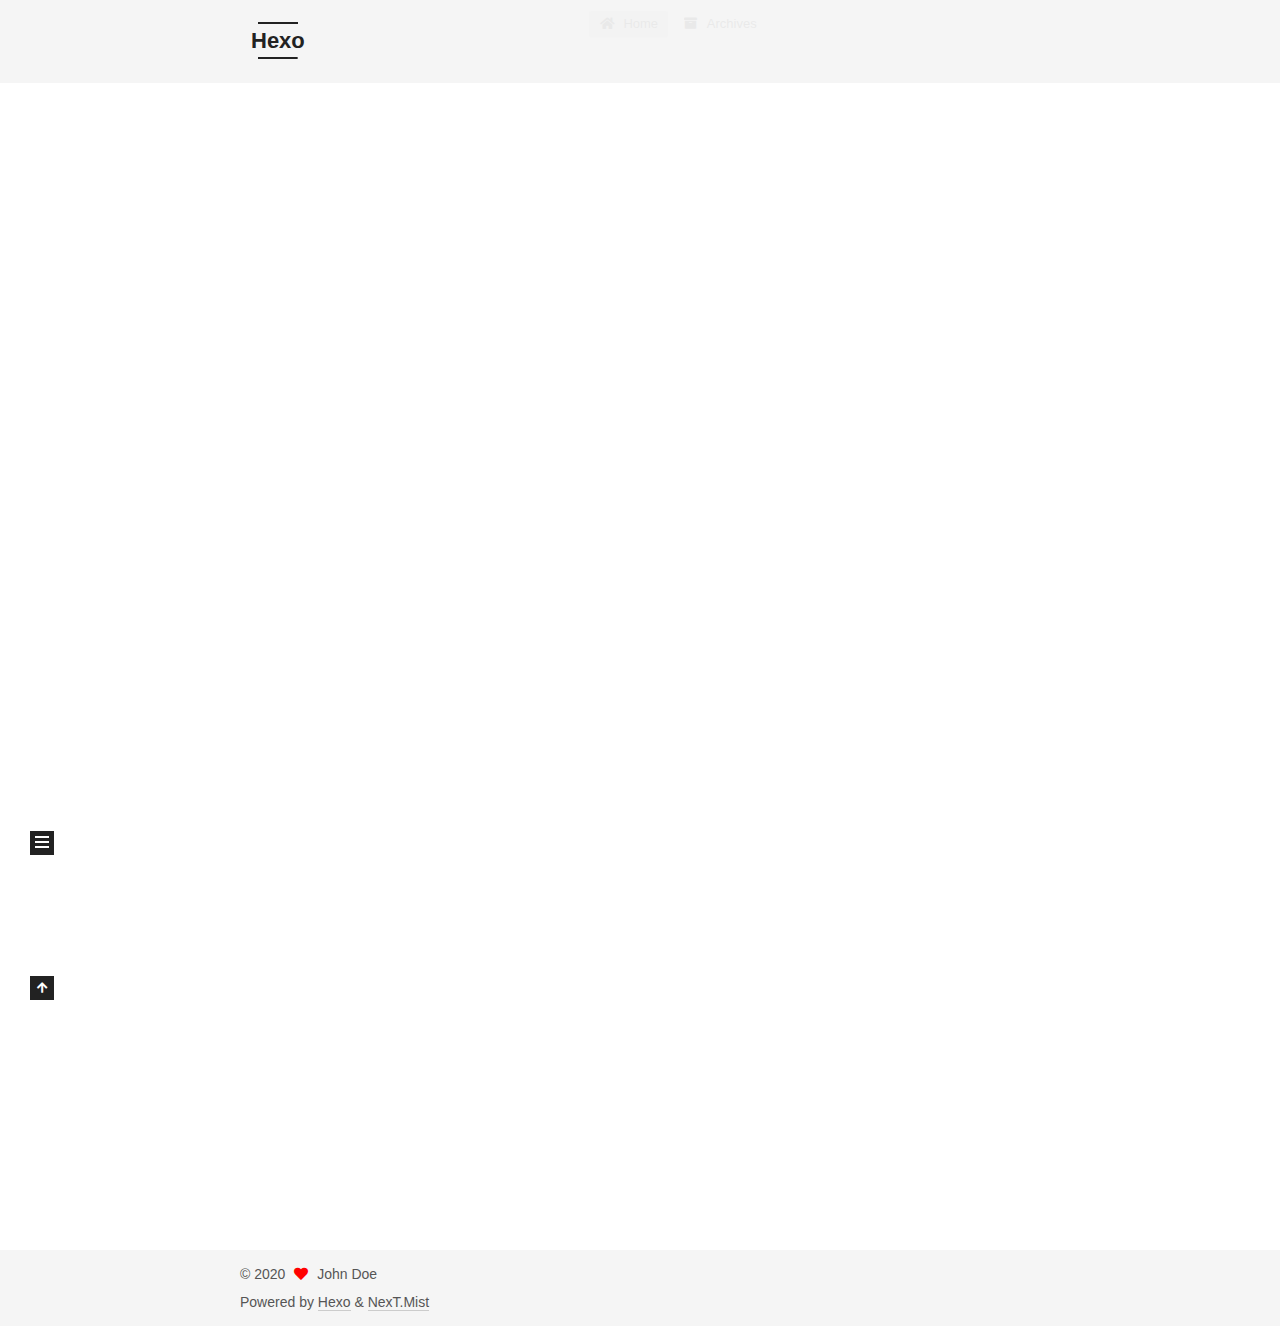
==== commit e230bafa: "Site updated: 2020-11-13 17:56:14" ====
--- a/index.html
+++ b/index.html
@@ -17,7 +17,7 @@
 
 <script id="hexo-configurations">
     var NexT = window.NexT || {};
-    var CONFIG = {"hostname":"example.com","root":"/","scheme":"Gemini","version":"7.8.0","exturl":false,"sidebar":{"position":"left","display":"post","padding":18,"offset":12,"onmobile":false},"copycode":{"enable":false,"show_result":false,"style":null},"back2top":{"enable":true,"sidebar":false,"scrollpercent":false},"bookmark":{"enable":false,"color":"#222","save":"auto"},"fancybox":false,"mediumzoom":false,"lazyload":false,"pangu":false,"comments":{"style":"tabs","active":null,"storage":true,"lazyload":false,"nav":null},"algolia":{"hits":{"per_page":10},"labels":{"input_placeholder":"Search for Posts","hits_empty":"We didn't find any results for the search: ${query}","hits_stats":"${hits} results found in ${time} ms"}},"localsearch":{"enable":false,"trigger":"auto","top_n_per_article":1,"unescape":false,"preload":false},"motion":{"enable":true,"async":false,"transition":{"post_block":"fadeIn","post_header":"slideDownIn","post_body":"slideDownIn","coll_header":"slideLeftIn","sidebar":"slideUpIn"}}};
+    var CONFIG = {"hostname":"example.com","root":"/","scheme":"Mist","version":"7.8.0","exturl":false,"sidebar":{"position":"left","display":"post","padding":18,"offset":12,"onmobile":false},"copycode":{"enable":false,"show_result":false,"style":null},"back2top":{"enable":true,"sidebar":false,"scrollpercent":false},"bookmark":{"enable":false,"color":"#222","save":"auto"},"fancybox":false,"mediumzoom":false,"lazyload":false,"pangu":false,"comments":{"style":"tabs","active":null,"storage":true,"lazyload":false,"nav":null},"algolia":{"hits":{"per_page":10},"labels":{"input_placeholder":"Search for Posts","hits_empty":"We didn't find any results for the search: ${query}","hits_stats":"${hits} results found in ${time} ms"}},"localsearch":{"enable":false,"trigger":"auto","top_n_per_article":1,"unescape":false,"preload":false},"motion":{"enable":true,"async":false,"transition":{"post_block":"fadeIn","post_header":"slideDownIn","post_body":"slideDownIn","coll_header":"slideLeftIn","sidebar":"slideUpIn"}}};
   </script>
 
   <meta property="og:type" content="website">
@@ -311,7 +311,7 @@
   </span>
   <span class="author" itemprop="copyrightHolder">John Doe</span>
 </div>
-  <div class="powered-by">Powered by <a href="https://hexo.io/" class="theme-link" rel="noopener" target="_blank">Hexo</a> & <a href="https://theme-next.org/" class="theme-link" rel="noopener" target="_blank">NexT.Gemini</a>
+  <div class="powered-by">Powered by <a href="https://hexo.io/" class="theme-link" rel="noopener" target="_blank">Hexo</a> & <a href="https://mist.theme-next.org/" class="theme-link" rel="noopener" target="_blank">NexT.Mist</a>
   </div>
 
         
@@ -337,7 +337,7 @@
 <script src="/js/motion.js"></script>
 
 
-<script src="/js/schemes/pisces.js"></script>
+<script src="/js/schemes/muse.js"></script>
 
 
 <script src="/js/next-boot.js"></script>
--- a/css/main.css
+++ b/css/main.css
@@ -1,22 +1,22 @@
 :root {
-  --body-bg-color: #eee;
-  --content-bg-color: #fff;
+  --body-bg-color: #fff;
+  --content-bg-color: #f5f5f5;
   --card-bg-color: #f5f5f5;
   --text-color: #555;
   --blockquote-color: #666;
   --link-color: #555;
   --link-hover-color: #222;
-  --brand-color: #fff;
-  --brand-hover-color: #fff;
+  --brand-color: #222;
+  --brand-hover-color: #222;
   --table-row-odd-bg-color: #f9f9f9;
   --table-row-hover-bg-color: #f5f5f5;
-  --menu-item-bg-color: #f5f5f5;
-  --btn-default-bg: #fff;
-  --btn-default-color: #555;
-  --btn-default-border-color: #555;
-  --btn-default-hover-bg: #222;
-  --btn-default-hover-color: #fff;
-  --btn-default-hover-border-color: #222;
+  --menu-item-bg-color: #ddd;
+  --btn-default-bg: transparent;
+  --btn-default-color: var(--link-color);
+  --btn-default-border-color: var(--link-color);
+  --btn-default-hover-bg: transparent;
+  --btn-default-hover-color: var(--link-hover-color);
+  --btn-default-hover-border-color: var(--link-hover-color);
 }
 html {
   line-height: 1.15; /* 1 */
@@ -221,7 +221,7 @@
 }
 a,
 span.exturl {
-  border-bottom: 1px solid #999;
+  border-bottom: 1px solid #ccc;
   color: var(--link-color);
   outline: 0;
   text-decoration: none;
@@ -314,7 +314,7 @@
 .btn {
   background: var(--btn-default-bg);
   border: 2px solid var(--btn-default-border-color);
-  border-radius: 2px;
+  border-radius: 0;
   color: var(--btn-default-color);
   display: inline-block;
   font-size: 0.875em;
@@ -921,16 +921,16 @@
 }
 .main-inner {
   margin: 0 auto;
-  width: calc(100% - 20px);
+  width: 700px;
 }
 @media (min-width: 1200px) {
   .main-inner {
-    width: 1160px;
+    width: 800px;
   }
 }
 @media (min-width: 1600px) {
   .main-inner {
-    width: 73%;
+    width: 900px;
   }
 }
 @media (max-width: 767px) {
@@ -943,16 +943,16 @@
 }
 .header-inner {
   margin: 0 auto;
-  width: calc(100% - 20px);
+  width: 700px;
 }
 @media (min-width: 1200px) {
   .header-inner {
-    width: 1160px;
+    width: 800px;
   }
 }
 @media (min-width: 1600px) {
   .header-inner {
-    width: 73%;
+    width: 900px;
   }
 }
 .site-brand-container {
@@ -966,7 +966,7 @@
 }
 .site-meta {
   flex-grow: 1;
-  text-align: center;
+  text-align: left;
 }
 @media (max-width: 767px) {
   .site-meta {
@@ -991,7 +991,7 @@
   margin: 0;
 }
 .site-subtitle {
-  color: #ddd;
+  color: #999;
   font-size: 0.8125em;
   margin: 10px 0;
 }
@@ -1136,22 +1136,22 @@
   display: inline-block;
 }
 .site-author-image {
-  border: 1px solid #eee;
+  border: 2px solid #333;
   display: block;
   margin: 0 auto;
-  max-width: 120px;
+  max-width: 96px;
   padding: 2px;
 }
 .site-author-name {
-  color: var(--text-color);
-  font-weight: 600;
-  margin: 0;
+  color: #f5f5f5;
+  font-weight: normal;
+  margin: 5px 0 0;
   text-align: center;
 }
 .site-description {
   color: #999;
-  font-size: 0.8125em;
-  margin-top: 0;
+  font-size: 1em;
+  margin-top: 5px;
   text-align: center;
 }
 .links-of-author {
@@ -1168,7 +1168,7 @@
 }
 .links-of-author a::before,
 .links-of-author span.exturl::before {
-  background: #9406ff;
+  background: #839cff;
   border-radius: 50%;
   content: ' ';
   display: inline-block;
@@ -1246,7 +1246,7 @@
 }
 .sidebar-nav li {
   border-bottom: 1px solid transparent;
-  color: var(--text-color);
+  color: #666;
   cursor: pointer;
   display: inline-block;
   font-size: 0.875em;
@@ -1255,14 +1255,14 @@
   margin-left: 10px;
 }
 .sidebar-nav li:hover {
-  color: #fc6423;
+  color: #f5f5f5;
 }
 .sidebar-nav .sidebar-nav-active {
-  border-bottom-color: #fc6423;
-  color: #fc6423;
+  border-bottom-color: #87daff;
+  color: #87daff;
 }
 .sidebar-nav .sidebar-nav-active:hover {
-  color: #fc6423;
+  color: #87daff;
 }
 .sidebar-panel {
   display: none;
@@ -1291,7 +1291,7 @@
   }
 }
 .sidebar-toggle:hover .toggle-line {
-  background: #fc6423;
+  background: #87daff;
 }
 .post-toc {
   font-size: 0.875em;
@@ -1330,14 +1330,14 @@
   display: block;
 }
 .post-toc .nav .active > a {
-  border-bottom-color: #fc6423;
-  color: #fc6423;
+  border-bottom-color: #87daff;
+  color: #87daff;
 }
 .post-toc .nav .active-current > a {
-  color: #fc6423;
+  color: #87daff;
 }
 .post-toc .nav .active-current > a:hover {
-  color: #fc6423;
+  color: #87daff;
 }
 .site-state {
   display: flex;
@@ -1352,20 +1352,20 @@
   padding: 0 15px;
 }
 .site-state-item:not(:first-child) {
-  border-left: 1px solid #eee;
+  border-left: 1px solid #333;
 }
 .site-state-item a {
   border-bottom: none;
 }
 .site-state-item-count {
   display: block;
-  font-size: 1em;
+  font-size: 1.25em;
   font-weight: 600;
   text-align: center;
 }
 .site-state-item-name {
-  color: #999;
-  font-size: 0.8125em;
+  color: inherit;
+  font-size: 0.875em;
 }
 .footer {
   color: #999;
@@ -1382,16 +1382,16 @@
   box-sizing: border-box;
   margin: 0 auto;
   text-align: center;
-  width: calc(100% - 20px);
+  width: 700px;
 }
 @media (min-width: 1200px) {
   .footer-inner {
-    width: 1160px;
+    width: 800px;
   }
 }
 @media (min-width: 1600px) {
   .footer-inner {
-    width: 73%;
+    width: 900px;
   }
 }
 .languages {
@@ -1489,7 +1489,7 @@
   color: #fff;
   cursor: pointer;
   left: 30px;
-  opacity: 0.6;
+  opacity: 1;
   padding: 0 6px;
   position: fixed;
   transition-property: bottom;
@@ -1500,10 +1500,10 @@
   display: none;
 }
 .back-to-top:hover {
-  color: #fc6423;
+  color: #87daff;
 }
 .back-to-top.back-to-top-on {
-  bottom: 30px;
+  bottom: 19px;
 }
 @media (max-width: 991px) {
   .back-to-top {
@@ -2141,425 +2141,244 @@
 .tag-cloud a:hover {
   color: var(--link-hover-color) !important;
 }
-.header {
-  margin: 0 auto;
-  position: relative;
-  width: calc(100% - 20px);
-}
-@media (min-width: 1200px) {
-  .header {
-    width: 1160px;
-  }
-}
-@media (min-width: 1600px) {
-  .header {
-    width: 73%;
-  }
-}
-@media (max-width: 991px) {
-  .header {
-    width: auto;
-  }
-}
-.header-inner {
-  background: var(--content-bg-color);
-  border-radius: initial;
-  box-shadow: 0 2px 2px 0 rgba(0,0,0,0.12), 0 3px 1px -2px rgba(0,0,0,0.06), 0 1px 5px 0 rgba(0,0,0,0.12);
-  overflow: hidden;
-  padding: 0;
-  position: absolute;
-  top: 0;
-  width: 240px;
-}
-@media (min-width: 1200px) {
-  .header-inner {
-    width: 240px;
-  }
-}
-@media (max-width: 991px) {
-  .header-inner {
-    border-radius: initial;
-    position: relative;
-    width: auto;
-  }
+hr {
+  height: 2px;
+  margin: 20px 0;
+}
+.btn {
+  padding: 0 10px;
+}
+.headband {
+  display: none;
 }
 .main-inner {
-  align-items: flex-start;
-  display: flex;
-  justify-content: space-between;
-  flex-direction: row-reverse;
-}
-@media (max-width: 991px) {
+  padding-bottom: 80px;
+}
+@media (max-width: 767px) {
   .main-inner {
     width: auto;
   }
 }
-.content-wrap {
+.content {
+  padding-top: 80px;
+}
+@media (max-width: 767px) {
+  .content {
+    padding-top: 60px;
+  }
+}
+.pagination {
+  margin: 120px 0 0;
+  text-align: left;
+}
+@media (max-width: 767px) {
+  .pagination {
+    margin: 80px 10px 0;
+    text-align: center;
+  }
+}
+.footer {
   background: var(--content-bg-color);
-  border-radius: initial;
-  box-shadow: 0 2px 2px 0 rgba(0,0,0,0.12), 0 3px 1px -2px rgba(0,0,0,0.06), 0 1px 5px 0 rgba(0,0,0,0.12);
-  box-sizing: border-box;
-  padding: 40px;
-  width: calc(100% - 252px);
-}
-@media (max-width: 991px) {
-  .content-wrap {
-    border-radius: initial;
-    padding: 20px;
-    width: 100%;
-  }
+  color: var(--text-color);
+  padding: 10px 0;
 }
 .footer-inner {
-  padding-left: 260px;
-}
-.back-to-top {
-  left: auto;
-  right: 30px;
-}
-@media (max-width: 991px) {
-  .back-to-top {
-    right: 20px;
-  }
-}
-@media (max-width: 991px) {
+  text-align: left;
+}
+@media (max-width: 767px) {
   .footer-inner {
-    padding-left: 0;
-    padding-right: 0;
+    text-align: center;
     width: auto;
   }
 }
-.site-brand-container {
-  background: #222;
-}
-@media (max-width: 991px) {
-  .site-brand-container {
-    box-shadow: 0 0 16px rgba(0,0,0,0.5);
+.header {
+  background: var(--content-bg-color);
+}
+.header-inner {
+  align-items: center;
+  display: flex;
+  padding: 20px 0;
+}
+@media (max-width: 767px) {
+  .header-inner {
+    display: block;
+    padding: 10px 0;
+    width: auto;
   }
 }
 .site-meta {
-  padding: 20px 0;
-}
-.brand {
-  padding: 0;
+  line-height: normal;
+}
+.site-meta .brand {
+  padding: 2px 1px;
+}
+@media (max-width: 767px) {
+  .site-meta .brand {
+    display: block;
+  }
+}
+.site-meta .site-title {
+  font-weight: bolder;
+}
+.logo-line-before,
+.logo-line-after {
+  display: block;
+  margin: 0 auto;
+  overflow: hidden;
+  width: 75%;
+}
+@media (max-width: 767px) {
+  .logo-line-before,
+  .logo-line-after {
+    display: none;
+  }
+}
+.logo-line-before i,
+.logo-line-after i {
+  background: var(--brand-color);
+  display: block;
+  height: 2px;
+  position: relative;
+}
+.use-motion .logo-line-before i {
+  left: -100%;
+}
+.use-motion .logo-line-after i {
+  right: -100%;
 }
 .site-subtitle {
-  margin: 10px 10px 0;
-}
-.custom-logo-image {
-  margin-top: 20px;
-}
-@media (max-width: 991px) {
-  .custom-logo-image {
-    display: none;
-  }
-}
-@media (min-width: 768px) and (max-width: 991px) {
-  .site-nav-toggle,
-  .site-nav-right {
-    display: flex;
-    flex-direction: column;
-    justify-content: center;
-  }
-}
-.site-nav-toggle .toggle,
-.site-nav-right .toggle {
-  color: #fff;
-}
-.site-nav-toggle .toggle .toggle-line,
-.site-nav-right .toggle .toggle-line {
-  background: #fff;
-}
-@media (min-width: 768px) and (max-width: 991px) {
+  display: none;
+}
+.site-nav {
+  flex-grow: 1;
+}
+@media (max-width: 767px) {
   .site-nav {
-    display: none;
-  }
+    padding: 10px 10px 0;
+  }
+}
+.menu {
+  margin: 0;
 }
 .menu .menu-item {
-  display: block;
   margin: 0;
+}
+@media (max-width: 767px) {
+  .menu .menu-item {
+    margin-top: 5px;
+  }
 }
 .menu .menu-item a,
 .menu .menu-item span.exturl {
-  padding: 5px 20px;
-  position: relative;
+  border-radius: 2px;
+  padding: 0 10px;
+  transition-property: background;
+}
+@media (max-width: 767px) {
+  .menu .menu-item a,
+  .menu .menu-item span.exturl {
+    text-align: left;
+  }
+}
+.menu .menu-item .badge {
+  background: #fff;
+  border-radius: 10px;
+  color: #555;
+  padding: 1px 4px;
+  text-shadow: 1px 1px 0 rgba(0,0,0,0.1);
+}
+.posts-expand.index .post-title,
+.posts-expand.index .post-meta {
   text-align: left;
-  transition-property: background-color;
-}
-@media (max-width: 991px) {
-  .menu .menu-item.menu-item-search {
-    display: none;
-  }
-}
-.menu .menu-item .badge {
+}
+@media (max-width: 767px) {
+  .posts-expand.index .post-title,
+  .posts-expand.index .post-meta {
+    text-align: center;
+  }
+}
+.posts-expand.index .post-meta {
+  margin: 5px 0 20px 0;
+}
+.posts-expand .post-eof {
+  display: none;
+}
+.posts-expand .post-block:not(:first-child) {
+  margin-top: 120px;
+}
+.posts-expand .post-title,
+.posts-expand .post-meta {
+  text-align: center;
+}
+.posts-expand .post-body img {
+  margin-left: 0;
+}
+.posts-expand .post-tags {
+  text-align: left;
+}
+.posts-expand .post-tags a {
+  background: #f5f5f5;
+  border-bottom: none;
+  padding: 1px 5px;
+}
+.posts-expand .post-tags a:hover {
   background: #ccc;
-  border-radius: 10px;
-  color: #fff;
-  float: right;
-  padding: 2px 5px;
-  text-shadow: 1px 1px 0 rgba(0,0,0,0.1);
-  vertical-align: middle;
-}
-.main-menu .menu-item-active a::after {
-  background: #bbb;
-  border-radius: 50%;
-  content: ' ';
-  height: 6px;
-  margin-top: -3px;
-  position: absolute;
-  right: 15px;
-  top: 50%;
-  width: 6px;
-}
-.sub-menu {
-  background: var(--content-bg-color);
-  border-bottom: 1px solid #ddd;
-  margin: 0;
-  padding: 6px 0;
-}
-.sub-menu .menu-item {
-  display: inline-block;
-}
-.sub-menu .menu-item a,
-.sub-menu .menu-item span.exturl {
-  background: transparent;
-  margin: 5px 10px;
-  padding: initial;
-}
-.sub-menu .menu-item a:hover,
-.sub-menu .menu-item span.exturl:hover {
-  background: transparent;
-  color: #fc6423;
-}
-.sub-menu .menu-item-active a {
-  border-bottom-color: #fc6423;
-  color: #fc6423;
-}
-.sub-menu .menu-item-active a:hover {
-  border-bottom-color: #fc6423;
-}
-.sidebar {
-  background: var(--body-bg-color);
-  box-shadow: none;
-  margin-top: 100%;
-  position: static;
-  width: 240px;
-}
-@media (max-width: 991px) {
-  .sidebar {
-    display: none;
-  }
-}
-.sidebar-toggle {
-  display: none;
-}
-.sidebar-inner {
-  background: var(--content-bg-color);
-  border-radius: initial;
-  box-shadow: 0 2px 2px 0 rgba(0,0,0,0.12), 0 3px 1px -2px rgba(0,0,0,0.06), 0 1px 5px 0 rgba(0,0,0,0.12), 0 -1px 0.5px 0 rgba(0,0,0,0.09);
-  box-sizing: border-box;
-  color: var(--text-color);
-  width: 240px;
-  opacity: 0;
-}
-.sidebar-inner.affix {
-  position: fixed;
-  top: 12px;
-}
-.sidebar-inner.affix-bottom {
-  position: absolute;
-}
-.site-state-item {
-  padding: 0 10px;
-}
-.sidebar-button {
-  border-bottom: 1px dotted #ccc;
-  border-top: 1px dotted #ccc;
-  margin-top: 10px;
-  text-align: center;
-}
-.sidebar-button a {
-  border: 0;
-  color: #fc6423;
-  display: block;
-}
-.sidebar-button a:hover {
+}
+.posts-expand .post-nav {
+  margin-top: 40px;
+}
+.post-button {
+  margin-top: 20px;
+  text-align: left;
+}
+.post-button .btn {
   background: none;
   border: 0;
-  color: #e34603;
-}
-.sidebar-button a:hover .fa,
-.sidebar-button a:hover .fab,
-.sidebar-button a:hover .far,
-.sidebar-button a:hover .fas {
-  color: #e34603;
-}
-.links-of-author {
-  display: flex;
-  flex-wrap: wrap;
-  margin-top: 10px;
-  justify-content: center;
-}
-.links-of-author-item {
-  margin: 5px 0 0;
-  width: 50%;
-}
-.links-of-author-item a,
-.links-of-author-item span.exturl {
+  border-bottom: 2px solid var(--btn-default-border-color);
+  padding: 0;
+  transition-property: border;
+}
+.post-button .btn:hover {
+  border-bottom-color: var(--btn-default-hover-border-color);
+}
+.sidebar {
+  left: -320px;
+}
+.sidebar.sidebar-active {
+  left: 0;
+}
+.sidebar {
+  width: 320px;
+  z-index: 1200;
+  transition-delay: 0s;
+  transition-duration: 0.2s;
+  transition-timing-function: ease-out;
+}
+.sidebar a,
+.sidebar span.exturl {
+  border-bottom-color: #555;
+  color: #999;
+}
+.sidebar a:hover,
+.sidebar span.exturl:hover {
+  border-bottom-color: #eee;
+  color: #eee;
+}
+.links-of-blogroll-item {
+  padding: 2px 10px;
+}
+.links-of-blogroll-item a,
+.links-of-blogroll-item span.exturl {
   box-sizing: border-box;
   display: inline-block;
-  margin-bottom: 0;
-  margin-right: 0;
-  max-width: 216px;
+  max-width: 280px;
   overflow: hidden;
-  padding: 0 5px;
   text-overflow: ellipsis;
   white-space: nowrap;
 }
-.links-of-author-item a,
-.links-of-author-item span.exturl {
-  border-bottom: none;
-  display: block;
-  text-decoration: none;
-}
-.links-of-author-item a::before,
-.links-of-author-item span.exturl::before {
-  display: none;
-}
-.links-of-author-item a:hover,
-.links-of-author-item span.exturl:hover {
-  background: var(--body-bg-color);
-  border-radius: 4px;
-}
-.links-of-author-item .fa,
-.links-of-author-item .fab,
-.links-of-author-item .far,
-.links-of-author-item .fas {
-  margin-right: 2px;
-}
-.links-of-blogroll-item {
-  padding: 0;
-}
-.content-wrap {
-  background: initial;
-  box-shadow: initial;
-  padding: initial;
-}
-.post-block {
-  background: var(--content-bg-color);
-  border-radius: initial;
-  box-shadow: 0 2px 2px 0 rgba(0,0,0,0.12), 0 3px 1px -2px rgba(0,0,0,0.06), 0 1px 5px 0 rgba(0,0,0,0.12);
-  padding: 40px;
-}
-.post-block + .post-block {
-  border-radius: initial;
-  box-shadow: 0 2px 2px 0 rgba(0,0,0,0.12), 0 3px 1px -2px rgba(0,0,0,0.06), 0 1px 5px 0 rgba(0,0,0,0.12), 0 -1px 0.5px 0 rgba(0,0,0,0.09);
-  margin-top: 12px;
-}
-.comments {
-  background: var(--content-bg-color);
-  border-radius: initial;
-  box-shadow: 0 2px 2px 0 rgba(0,0,0,0.12), 0 3px 1px -2px rgba(0,0,0,0.06), 0 1px 5px 0 rgba(0,0,0,0.12), 0 -1px 0.5px 0 rgba(0,0,0,0.09);
-  margin-top: 12px;
-  padding: 40px;
-}
-.tabs-comment {
-  margin-top: 1em;
-}
-.content {
-  padding-top: initial;
-}
-.post-eof {
-  display: none;
-}
-.pagination {
-  background: var(--content-bg-color);
-  border-radius: initial;
-  border-top: initial;
-  box-shadow: 0 2px 2px 0 rgba(0,0,0,0.12), 0 3px 1px -2px rgba(0,0,0,0.06), 0 1px 5px 0 rgba(0,0,0,0.12), 0 -1px 0.5px 0 rgba(0,0,0,0.09);
-  margin: 12px 0 0;
-  padding: 10px 0 10px;
-}
-.pagination .prev,
-.pagination .next,
-.pagination .page-number {
-  margin-bottom: initial;
-  top: initial;
-}
-.main {
-  padding-bottom: initial;
-}
-.footer {
-  bottom: auto;
-}
 .sub-menu {
-  border-bottom: initial;
-  box-shadow: 0 2px 2px 0 rgba(0,0,0,0.12), 0 3px 1px -2px rgba(0,0,0,0.06), 0 1px 5px 0 rgba(0,0,0,0.12);
-}
-.sub-menu + .content .post-block {
-  box-shadow: 0 2px 2px 0 rgba(0,0,0,0.12), 0 3px 1px -2px rgba(0,0,0,0.06), 0 1px 5px 0 rgba(0,0,0,0.12), 0 -1px 0.5px 0 rgba(0,0,0,0.09);
-  margin-top: 12px;
-}
-@media (min-width: 768px) and (max-width: 991px) {
-  .sub-menu + .content .post-block {
-    margin-top: 10px;
-  }
-}
-@media (max-width: 767px) {
-  .sub-menu + .content .post-block {
-    margin-top: 8px;
-  }
-}
-.post-body h1,
-.post-body h2 {
-  border-bottom: 1px solid #eee;
-}
-.post-body h3 {
-  border-bottom: 1px dotted #eee;
-}
-@media (min-width: 768px) and (max-width: 991px) {
-  .content-wrap {
-    padding: 10px;
-  }
-  .posts-expand .post-button {
-    margin-top: 20px;
-  }
-  .post-block {
-    border-radius: initial;
-    box-shadow: 0 2px 2px 0 rgba(0,0,0,0.12), 0 3px 1px -2px rgba(0,0,0,0.06), 0 1px 5px 0 rgba(0,0,0,0.12), 0 -1px 0.5px 0 rgba(0,0,0,0.09);
-    padding: 20px;
-  }
-  .post-block + .post-block {
-    margin-top: 10px;
-  }
-  .comments {
-    margin-top: 10px;
-    padding: 10px 20px;
-  }
-  .pagination {
-    margin: 10px 0 0;
-  }
-}
-@media (max-width: 767px) {
-  .content-wrap {
-    padding: 8px;
-  }
-  .posts-expand .post-button {
-    margin: 12px 0;
-  }
-  .post-block {
-    border-radius: initial;
-    box-shadow: 0 2px 2px 0 rgba(0,0,0,0.12), 0 3px 1px -2px rgba(0,0,0,0.06), 0 1px 5px 0 rgba(0,0,0,0.12), 0 -1px 0.5px 0 rgba(0,0,0,0.09);
-    min-height: auto;
-    padding: 12px;
-  }
-  .post-block + .post-block {
-    margin-top: 8px;
-  }
-  .comments {
-    margin-top: 8px;
-    padding: 10px 12px;
-  }
-  .pagination {
-    margin: 8px 0 0;
-  }
-}
+  margin: 10px 0;
+}
+.sub-menu .menu-item {
+  display: inline-block;
+}
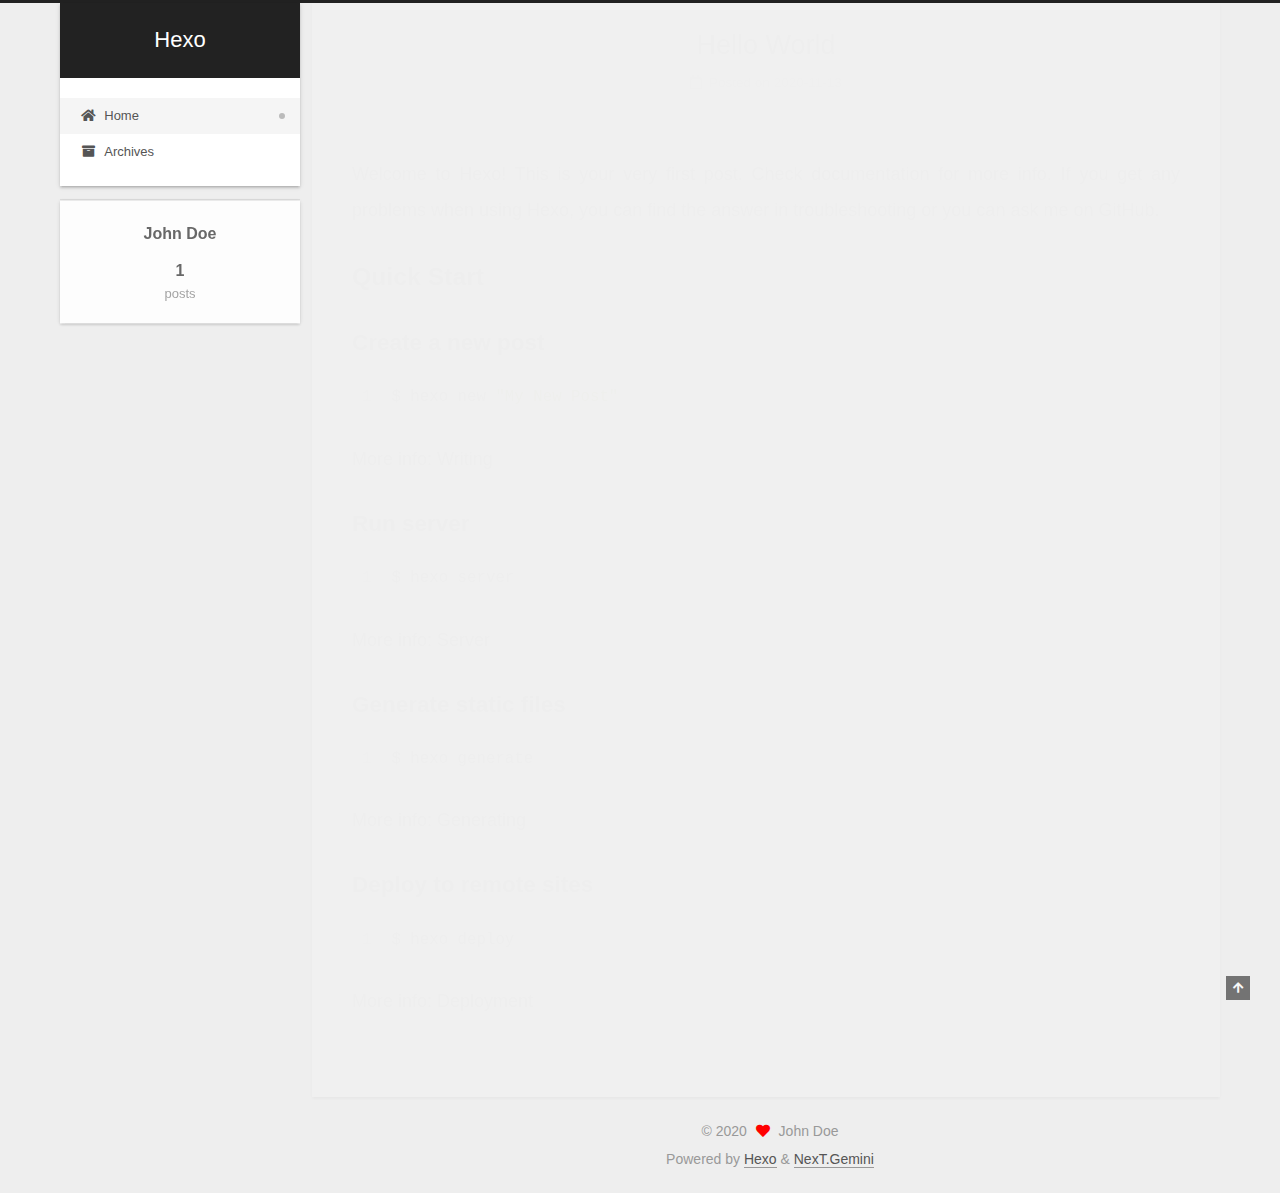
==== commit bb211630: "Site updated: 2020-11-13 18:02:47" ====
--- a/index.html
+++ b/index.html
@@ -17,7 +17,7 @@
 
 <script id="hexo-configurations">
     var NexT = window.NexT || {};
-    var CONFIG = {"hostname":"example.com","root":"/","scheme":"Mist","version":"7.8.0","exturl":false,"sidebar":{"position":"left","display":"post","padding":18,"offset":12,"onmobile":false},"copycode":{"enable":false,"show_result":false,"style":null},"back2top":{"enable":true,"sidebar":false,"scrollpercent":false},"bookmark":{"enable":false,"color":"#222","save":"auto"},"fancybox":false,"mediumzoom":false,"lazyload":false,"pangu":false,"comments":{"style":"tabs","active":null,"storage":true,"lazyload":false,"nav":null},"algolia":{"hits":{"per_page":10},"labels":{"input_placeholder":"Search for Posts","hits_empty":"We didn't find any results for the search: ${query}","hits_stats":"${hits} results found in ${time} ms"}},"localsearch":{"enable":false,"trigger":"auto","top_n_per_article":1,"unescape":false,"preload":false},"motion":{"enable":true,"async":false,"transition":{"post_block":"fadeIn","post_header":"slideDownIn","post_body":"slideDownIn","coll_header":"slideLeftIn","sidebar":"slideUpIn"}}};
+    var CONFIG = {"hostname":"example.com","root":"/","scheme":"Gemini","version":"7.8.0","exturl":false,"sidebar":{"position":"left","display":"post","padding":18,"offset":12,"onmobile":false},"copycode":{"enable":false,"show_result":false,"style":null},"back2top":{"enable":true,"sidebar":false,"scrollpercent":false},"bookmark":{"enable":false,"color":"#222","save":"auto"},"fancybox":false,"mediumzoom":false,"lazyload":false,"pangu":false,"comments":{"style":"tabs","active":null,"storage":true,"lazyload":false,"nav":null},"algolia":{"hits":{"per_page":10},"labels":{"input_placeholder":"Search for Posts","hits_empty":"We didn't find any results for the search: ${query}","hits_stats":"${hits} results found in ${time} ms"}},"localsearch":{"enable":false,"trigger":"auto","top_n_per_article":1,"unescape":false,"preload":false},"motion":{"enable":true,"async":false,"transition":{"post_block":"fadeIn","post_header":"slideDownIn","post_body":"slideDownIn","coll_header":"slideLeftIn","sidebar":"slideUpIn"}}};
   </script>
 
   <meta property="og:type" content="website">
@@ -311,7 +311,7 @@
   </span>
   <span class="author" itemprop="copyrightHolder">John Doe</span>
 </div>
-  <div class="powered-by">Powered by <a href="https://hexo.io/" class="theme-link" rel="noopener" target="_blank">Hexo</a> & <a href="https://mist.theme-next.org/" class="theme-link" rel="noopener" target="_blank">NexT.Mist</a>
+  <div class="powered-by">Powered by <a href="https://hexo.io/" class="theme-link" rel="noopener" target="_blank">Hexo</a> & <a href="https://theme-next.org/" class="theme-link" rel="noopener" target="_blank">NexT.Gemini</a>
   </div>
 
         
@@ -337,7 +337,7 @@
 <script src="/js/motion.js"></script>
 
 
-<script src="/js/schemes/muse.js"></script>
+<script src="/js/schemes/pisces.js"></script>
 
 
 <script src="/js/next-boot.js"></script>
--- a/css/main.css
+++ b/css/main.css
@@ -1,22 +1,22 @@
 :root {
-  --body-bg-color: #fff;
-  --content-bg-color: #f5f5f5;
+  --body-bg-color: #eee;
+  --content-bg-color: #fff;
   --card-bg-color: #f5f5f5;
   --text-color: #555;
   --blockquote-color: #666;
   --link-color: #555;
   --link-hover-color: #222;
-  --brand-color: #222;
-  --brand-hover-color: #222;
+  --brand-color: #fff;
+  --brand-hover-color: #fff;
   --table-row-odd-bg-color: #f9f9f9;
   --table-row-hover-bg-color: #f5f5f5;
-  --menu-item-bg-color: #ddd;
-  --btn-default-bg: transparent;
-  --btn-default-color: var(--link-color);
-  --btn-default-border-color: var(--link-color);
-  --btn-default-hover-bg: transparent;
-  --btn-default-hover-color: var(--link-hover-color);
-  --btn-default-hover-border-color: var(--link-hover-color);
+  --menu-item-bg-color: #f5f5f5;
+  --btn-default-bg: #fff;
+  --btn-default-color: #555;
+  --btn-default-border-color: #555;
+  --btn-default-hover-bg: #222;
+  --btn-default-hover-color: #fff;
+  --btn-default-hover-border-color: #222;
 }
 html {
   line-height: 1.15; /* 1 */
@@ -221,7 +221,7 @@
 }
 a,
 span.exturl {
-  border-bottom: 1px solid #ccc;
+  border-bottom: 1px solid #999;
   color: var(--link-color);
   outline: 0;
   text-decoration: none;
@@ -314,7 +314,7 @@
 .btn {
   background: var(--btn-default-bg);
   border: 2px solid var(--btn-default-border-color);
-  border-radius: 0;
+  border-radius: 2px;
   color: var(--btn-default-color);
   display: inline-block;
   font-size: 0.875em;
@@ -921,16 +921,16 @@
 }
 .main-inner {
   margin: 0 auto;
-  width: 700px;
+  width: calc(100% - 20px);
 }
 @media (min-width: 1200px) {
   .main-inner {
-    width: 800px;
+    width: 1160px;
   }
 }
 @media (min-width: 1600px) {
   .main-inner {
-    width: 900px;
+    width: 73%;
   }
 }
 @media (max-width: 767px) {
@@ -943,16 +943,16 @@
 }
 .header-inner {
   margin: 0 auto;
-  width: 700px;
+  width: calc(100% - 20px);
 }
 @media (min-width: 1200px) {
   .header-inner {
-    width: 800px;
+    width: 1160px;
   }
 }
 @media (min-width: 1600px) {
   .header-inner {
-    width: 900px;
+    width: 73%;
   }
 }
 .site-brand-container {
@@ -966,7 +966,7 @@
 }
 .site-meta {
   flex-grow: 1;
-  text-align: left;
+  text-align: center;
 }
 @media (max-width: 767px) {
   .site-meta {
@@ -991,7 +991,7 @@
   margin: 0;
 }
 .site-subtitle {
-  color: #999;
+  color: #ddd;
   font-size: 0.8125em;
   margin: 10px 0;
 }
@@ -1136,22 +1136,22 @@
   display: inline-block;
 }
 .site-author-image {
-  border: 2px solid #333;
+  border: 1px solid #eee;
   display: block;
   margin: 0 auto;
-  max-width: 96px;
+  max-width: 120px;
   padding: 2px;
 }
 .site-author-name {
-  color: #f5f5f5;
-  font-weight: normal;
-  margin: 5px 0 0;
+  color: var(--text-color);
+  font-weight: 600;
+  margin: 0;
   text-align: center;
 }
 .site-description {
   color: #999;
-  font-size: 1em;
-  margin-top: 5px;
+  font-size: 0.8125em;
+  margin-top: 0;
   text-align: center;
 }
 .links-of-author {
@@ -1168,7 +1168,7 @@
 }
 .links-of-author a::before,
 .links-of-author span.exturl::before {
-  background: #839cff;
+  background: #ff578e;
   border-radius: 50%;
   content: ' ';
   display: inline-block;
@@ -1246,7 +1246,7 @@
 }
 .sidebar-nav li {
   border-bottom: 1px solid transparent;
-  color: #666;
+  color: var(--text-color);
   cursor: pointer;
   display: inline-block;
   font-size: 0.875em;
@@ -1255,14 +1255,14 @@
   margin-left: 10px;
 }
 .sidebar-nav li:hover {
-  color: #f5f5f5;
+  color: #fc6423;
 }
 .sidebar-nav .sidebar-nav-active {
-  border-bottom-color: #87daff;
-  color: #87daff;
+  border-bottom-color: #fc6423;
+  color: #fc6423;
 }
 .sidebar-nav .sidebar-nav-active:hover {
-  color: #87daff;
+  color: #fc6423;
 }
 .sidebar-panel {
   display: none;
@@ -1291,7 +1291,7 @@
   }
 }
 .sidebar-toggle:hover .toggle-line {
-  background: #87daff;
+  background: #fc6423;
 }
 .post-toc {
   font-size: 0.875em;
@@ -1330,14 +1330,14 @@
   display: block;
 }
 .post-toc .nav .active > a {
-  border-bottom-color: #87daff;
-  color: #87daff;
+  border-bottom-color: #fc6423;
+  color: #fc6423;
 }
 .post-toc .nav .active-current > a {
-  color: #87daff;
+  color: #fc6423;
 }
 .post-toc .nav .active-current > a:hover {
-  color: #87daff;
+  color: #fc6423;
 }
 .site-state {
   display: flex;
@@ -1352,20 +1352,20 @@
   padding: 0 15px;
 }
 .site-state-item:not(:first-child) {
-  border-left: 1px solid #333;
+  border-left: 1px solid #eee;
 }
 .site-state-item a {
   border-bottom: none;
 }
 .site-state-item-count {
   display: block;
-  font-size: 1.25em;
+  font-size: 1em;
   font-weight: 600;
   text-align: center;
 }
 .site-state-item-name {
-  color: inherit;
-  font-size: 0.875em;
+  color: #999;
+  font-size: 0.8125em;
 }
 .footer {
   color: #999;
@@ -1382,16 +1382,16 @@
   box-sizing: border-box;
   margin: 0 auto;
   text-align: center;
-  width: 700px;
+  width: calc(100% - 20px);
 }
 @media (min-width: 1200px) {
   .footer-inner {
-    width: 800px;
+    width: 1160px;
   }
 }
 @media (min-width: 1600px) {
   .footer-inner {
-    width: 900px;
+    width: 73%;
   }
 }
 .languages {
@@ -1489,7 +1489,7 @@
   color: #fff;
   cursor: pointer;
   left: 30px;
-  opacity: 1;
+  opacity: 0.6;
   padding: 0 6px;
   position: fixed;
   transition-property: bottom;
@@ -1500,10 +1500,10 @@
   display: none;
 }
 .back-to-top:hover {
-  color: #87daff;
+  color: #fc6423;
 }
 .back-to-top.back-to-top-on {
-  bottom: 19px;
+  bottom: 30px;
 }
 @media (max-width: 991px) {
   .back-to-top {
@@ -2141,244 +2141,425 @@
 .tag-cloud a:hover {
   color: var(--link-hover-color) !important;
 }
-hr {
-  height: 2px;
-  margin: 20px 0;
-}
-.btn {
-  padding: 0 10px;
-}
-.headband {
-  display: none;
+.header {
+  margin: 0 auto;
+  position: relative;
+  width: calc(100% - 20px);
+}
+@media (min-width: 1200px) {
+  .header {
+    width: 1160px;
+  }
+}
+@media (min-width: 1600px) {
+  .header {
+    width: 73%;
+  }
+}
+@media (max-width: 991px) {
+  .header {
+    width: auto;
+  }
+}
+.header-inner {
+  background: var(--content-bg-color);
+  border-radius: initial;
+  box-shadow: 0 2px 2px 0 rgba(0,0,0,0.12), 0 3px 1px -2px rgba(0,0,0,0.06), 0 1px 5px 0 rgba(0,0,0,0.12);
+  overflow: hidden;
+  padding: 0;
+  position: absolute;
+  top: 0;
+  width: 240px;
+}
+@media (min-width: 1200px) {
+  .header-inner {
+    width: 240px;
+  }
+}
+@media (max-width: 991px) {
+  .header-inner {
+    border-radius: initial;
+    position: relative;
+    width: auto;
+  }
 }
 .main-inner {
-  padding-bottom: 80px;
-}
-@media (max-width: 767px) {
+  align-items: flex-start;
+  display: flex;
+  justify-content: space-between;
+  flex-direction: row-reverse;
+}
+@media (max-width: 991px) {
   .main-inner {
     width: auto;
   }
 }
-.content {
-  padding-top: 80px;
-}
-@media (max-width: 767px) {
-  .content {
-    padding-top: 60px;
-  }
-}
-.pagination {
-  margin: 120px 0 0;
-  text-align: left;
-}
-@media (max-width: 767px) {
-  .pagination {
-    margin: 80px 10px 0;
-    text-align: center;
-  }
-}
-.footer {
+.content-wrap {
   background: var(--content-bg-color);
-  color: var(--text-color);
-  padding: 10px 0;
+  border-radius: initial;
+  box-shadow: 0 2px 2px 0 rgba(0,0,0,0.12), 0 3px 1px -2px rgba(0,0,0,0.06), 0 1px 5px 0 rgba(0,0,0,0.12);
+  box-sizing: border-box;
+  padding: 40px;
+  width: calc(100% - 252px);
+}
+@media (max-width: 991px) {
+  .content-wrap {
+    border-radius: initial;
+    padding: 20px;
+    width: 100%;
+  }
 }
 .footer-inner {
-  text-align: left;
-}
-@media (max-width: 767px) {
+  padding-left: 260px;
+}
+.back-to-top {
+  left: auto;
+  right: 30px;
+}
+@media (max-width: 991px) {
+  .back-to-top {
+    right: 20px;
+  }
+}
+@media (max-width: 991px) {
   .footer-inner {
-    text-align: center;
+    padding-left: 0;
+    padding-right: 0;
     width: auto;
   }
 }
-.header {
-  background: var(--content-bg-color);
-}
-.header-inner {
-  align-items: center;
-  display: flex;
+.site-brand-container {
+  background: #222;
+}
+@media (max-width: 991px) {
+  .site-brand-container {
+    box-shadow: 0 0 16px rgba(0,0,0,0.5);
+  }
+}
+.site-meta {
   padding: 20px 0;
 }
-@media (max-width: 767px) {
-  .header-inner {
-    display: block;
-    padding: 10px 0;
-    width: auto;
-  }
-}
-.site-meta {
-  line-height: normal;
-}
-.site-meta .brand {
-  padding: 2px 1px;
-}
-@media (max-width: 767px) {
-  .site-meta .brand {
-    display: block;
-  }
-}
-.site-meta .site-title {
-  font-weight: bolder;
-}
-.logo-line-before,
-.logo-line-after {
+.brand {
+  padding: 0;
+}
+.site-subtitle {
+  margin: 10px 10px 0;
+}
+.custom-logo-image {
+  margin-top: 20px;
+}
+@media (max-width: 991px) {
+  .custom-logo-image {
+    display: none;
+  }
+}
+@media (min-width: 768px) and (max-width: 991px) {
+  .site-nav-toggle,
+  .site-nav-right {
+    display: flex;
+    flex-direction: column;
+    justify-content: center;
+  }
+}
+.site-nav-toggle .toggle,
+.site-nav-right .toggle {
+  color: #fff;
+}
+.site-nav-toggle .toggle .toggle-line,
+.site-nav-right .toggle .toggle-line {
+  background: #fff;
+}
+@media (min-width: 768px) and (max-width: 991px) {
+  .site-nav {
+    display: none;
+  }
+}
+.menu .menu-item {
   display: block;
-  margin: 0 auto;
-  overflow: hidden;
-  width: 75%;
-}
-@media (max-width: 767px) {
-  .logo-line-before,
-  .logo-line-after {
-    display: none;
-  }
-}
-.logo-line-before i,
-.logo-line-after i {
-  background: var(--brand-color);
-  display: block;
-  height: 2px;
-  position: relative;
-}
-.use-motion .logo-line-before i {
-  left: -100%;
-}
-.use-motion .logo-line-after i {
-  right: -100%;
-}
-.site-subtitle {
-  display: none;
-}
-.site-nav {
-  flex-grow: 1;
-}
-@media (max-width: 767px) {
-  .site-nav {
-    padding: 10px 10px 0;
-  }
-}
-.menu {
   margin: 0;
-}
-.menu .menu-item {
-  margin: 0;
-}
-@media (max-width: 767px) {
-  .menu .menu-item {
-    margin-top: 5px;
-  }
 }
 .menu .menu-item a,
 .menu .menu-item span.exturl {
-  border-radius: 2px;
+  padding: 5px 20px;
+  position: relative;
+  text-align: left;
+  transition-property: background-color;
+}
+@media (max-width: 991px) {
+  .menu .menu-item.menu-item-search {
+    display: none;
+  }
+}
+.menu .menu-item .badge {
+  background: #ccc;
+  border-radius: 10px;
+  color: #fff;
+  float: right;
+  padding: 2px 5px;
+  text-shadow: 1px 1px 0 rgba(0,0,0,0.1);
+  vertical-align: middle;
+}
+.main-menu .menu-item-active a::after {
+  background: #bbb;
+  border-radius: 50%;
+  content: ' ';
+  height: 6px;
+  margin-top: -3px;
+  position: absolute;
+  right: 15px;
+  top: 50%;
+  width: 6px;
+}
+.sub-menu {
+  background: var(--content-bg-color);
+  border-bottom: 1px solid #ddd;
+  margin: 0;
+  padding: 6px 0;
+}
+.sub-menu .menu-item {
+  display: inline-block;
+}
+.sub-menu .menu-item a,
+.sub-menu .menu-item span.exturl {
+  background: transparent;
+  margin: 5px 10px;
+  padding: initial;
+}
+.sub-menu .menu-item a:hover,
+.sub-menu .menu-item span.exturl:hover {
+  background: transparent;
+  color: #fc6423;
+}
+.sub-menu .menu-item-active a {
+  border-bottom-color: #fc6423;
+  color: #fc6423;
+}
+.sub-menu .menu-item-active a:hover {
+  border-bottom-color: #fc6423;
+}
+.sidebar {
+  background: var(--body-bg-color);
+  box-shadow: none;
+  margin-top: 100%;
+  position: static;
+  width: 240px;
+}
+@media (max-width: 991px) {
+  .sidebar {
+    display: none;
+  }
+}
+.sidebar-toggle {
+  display: none;
+}
+.sidebar-inner {
+  background: var(--content-bg-color);
+  border-radius: initial;
+  box-shadow: 0 2px 2px 0 rgba(0,0,0,0.12), 0 3px 1px -2px rgba(0,0,0,0.06), 0 1px 5px 0 rgba(0,0,0,0.12), 0 -1px 0.5px 0 rgba(0,0,0,0.09);
+  box-sizing: border-box;
+  color: var(--text-color);
+  width: 240px;
+  opacity: 0;
+}
+.sidebar-inner.affix {
+  position: fixed;
+  top: 12px;
+}
+.sidebar-inner.affix-bottom {
+  position: absolute;
+}
+.site-state-item {
   padding: 0 10px;
-  transition-property: background;
-}
-@media (max-width: 767px) {
-  .menu .menu-item a,
-  .menu .menu-item span.exturl {
-    text-align: left;
-  }
-}
-.menu .menu-item .badge {
-  background: #fff;
-  border-radius: 10px;
-  color: #555;
-  padding: 1px 4px;
-  text-shadow: 1px 1px 0 rgba(0,0,0,0.1);
-}
-.posts-expand.index .post-title,
-.posts-expand.index .post-meta {
-  text-align: left;
-}
-@media (max-width: 767px) {
-  .posts-expand.index .post-title,
-  .posts-expand.index .post-meta {
-    text-align: center;
-  }
-}
-.posts-expand.index .post-meta {
-  margin: 5px 0 20px 0;
-}
-.posts-expand .post-eof {
-  display: none;
-}
-.posts-expand .post-block:not(:first-child) {
-  margin-top: 120px;
-}
-.posts-expand .post-title,
-.posts-expand .post-meta {
-  text-align: center;
-}
-.posts-expand .post-body img {
-  margin-left: 0;
-}
-.posts-expand .post-tags {
-  text-align: left;
-}
-.posts-expand .post-tags a {
-  background: #f5f5f5;
-  border-bottom: none;
-  padding: 1px 5px;
-}
-.posts-expand .post-tags a:hover {
-  background: #ccc;
-}
-.posts-expand .post-nav {
-  margin-top: 40px;
-}
-.post-button {
-  margin-top: 20px;
-  text-align: left;
-}
-.post-button .btn {
+}
+.sidebar-button {
+  border-bottom: 1px dotted #ccc;
+  border-top: 1px dotted #ccc;
+  margin-top: 10px;
+  text-align: center;
+}
+.sidebar-button a {
+  border: 0;
+  color: #fc6423;
+  display: block;
+}
+.sidebar-button a:hover {
   background: none;
   border: 0;
-  border-bottom: 2px solid var(--btn-default-border-color);
-  padding: 0;
-  transition-property: border;
-}
-.post-button .btn:hover {
-  border-bottom-color: var(--btn-default-hover-border-color);
-}
-.sidebar {
-  left: -320px;
-}
-.sidebar.sidebar-active {
-  left: 0;
-}
-.sidebar {
-  width: 320px;
-  z-index: 1200;
-  transition-delay: 0s;
-  transition-duration: 0.2s;
-  transition-timing-function: ease-out;
-}
-.sidebar a,
-.sidebar span.exturl {
-  border-bottom-color: #555;
-  color: #999;
-}
-.sidebar a:hover,
-.sidebar span.exturl:hover {
-  border-bottom-color: #eee;
-  color: #eee;
-}
-.links-of-blogroll-item {
-  padding: 2px 10px;
-}
-.links-of-blogroll-item a,
-.links-of-blogroll-item span.exturl {
+  color: #e34603;
+}
+.sidebar-button a:hover .fa,
+.sidebar-button a:hover .fab,
+.sidebar-button a:hover .far,
+.sidebar-button a:hover .fas {
+  color: #e34603;
+}
+.links-of-author {
+  display: flex;
+  flex-wrap: wrap;
+  margin-top: 10px;
+  justify-content: center;
+}
+.links-of-author-item {
+  margin: 5px 0 0;
+  width: 50%;
+}
+.links-of-author-item a,
+.links-of-author-item span.exturl {
   box-sizing: border-box;
   display: inline-block;
-  max-width: 280px;
+  margin-bottom: 0;
+  margin-right: 0;
+  max-width: 216px;
   overflow: hidden;
+  padding: 0 5px;
   text-overflow: ellipsis;
   white-space: nowrap;
 }
+.links-of-author-item a,
+.links-of-author-item span.exturl {
+  border-bottom: none;
+  display: block;
+  text-decoration: none;
+}
+.links-of-author-item a::before,
+.links-of-author-item span.exturl::before {
+  display: none;
+}
+.links-of-author-item a:hover,
+.links-of-author-item span.exturl:hover {
+  background: var(--body-bg-color);
+  border-radius: 4px;
+}
+.links-of-author-item .fa,
+.links-of-author-item .fab,
+.links-of-author-item .far,
+.links-of-author-item .fas {
+  margin-right: 2px;
+}
+.links-of-blogroll-item {
+  padding: 0;
+}
+.content-wrap {
+  background: initial;
+  box-shadow: initial;
+  padding: initial;
+}
+.post-block {
+  background: var(--content-bg-color);
+  border-radius: initial;
+  box-shadow: 0 2px 2px 0 rgba(0,0,0,0.12), 0 3px 1px -2px rgba(0,0,0,0.06), 0 1px 5px 0 rgba(0,0,0,0.12);
+  padding: 40px;
+}
+.post-block + .post-block {
+  border-radius: initial;
+  box-shadow: 0 2px 2px 0 rgba(0,0,0,0.12), 0 3px 1px -2px rgba(0,0,0,0.06), 0 1px 5px 0 rgba(0,0,0,0.12), 0 -1px 0.5px 0 rgba(0,0,0,0.09);
+  margin-top: 12px;
+}
+.comments {
+  background: var(--content-bg-color);
+  border-radius: initial;
+  box-shadow: 0 2px 2px 0 rgba(0,0,0,0.12), 0 3px 1px -2px rgba(0,0,0,0.06), 0 1px 5px 0 rgba(0,0,0,0.12), 0 -1px 0.5px 0 rgba(0,0,0,0.09);
+  margin-top: 12px;
+  padding: 40px;
+}
+.tabs-comment {
+  margin-top: 1em;
+}
+.content {
+  padding-top: initial;
+}
+.post-eof {
+  display: none;
+}
+.pagination {
+  background: var(--content-bg-color);
+  border-radius: initial;
+  border-top: initial;
+  box-shadow: 0 2px 2px 0 rgba(0,0,0,0.12), 0 3px 1px -2px rgba(0,0,0,0.06), 0 1px 5px 0 rgba(0,0,0,0.12), 0 -1px 0.5px 0 rgba(0,0,0,0.09);
+  margin: 12px 0 0;
+  padding: 10px 0 10px;
+}
+.pagination .prev,
+.pagination .next,
+.pagination .page-number {
+  margin-bottom: initial;
+  top: initial;
+}
+.main {
+  padding-bottom: initial;
+}
+.footer {
+  bottom: auto;
+}
 .sub-menu {
-  margin: 10px 0;
-}
-.sub-menu .menu-item {
-  display: inline-block;
-}
+  border-bottom: initial;
+  box-shadow: 0 2px 2px 0 rgba(0,0,0,0.12), 0 3px 1px -2px rgba(0,0,0,0.06), 0 1px 5px 0 rgba(0,0,0,0.12);
+}
+.sub-menu + .content .post-block {
+  box-shadow: 0 2px 2px 0 rgba(0,0,0,0.12), 0 3px 1px -2px rgba(0,0,0,0.06), 0 1px 5px 0 rgba(0,0,0,0.12), 0 -1px 0.5px 0 rgba(0,0,0,0.09);
+  margin-top: 12px;
+}
+@media (min-width: 768px) and (max-width: 991px) {
+  .sub-menu + .content .post-block {
+    margin-top: 10px;
+  }
+}
+@media (max-width: 767px) {
+  .sub-menu + .content .post-block {
+    margin-top: 8px;
+  }
+}
+.post-body h1,
+.post-body h2 {
+  border-bottom: 1px solid #eee;
+}
+.post-body h3 {
+  border-bottom: 1px dotted #eee;
+}
+@media (min-width: 768px) and (max-width: 991px) {
+  .content-wrap {
+    padding: 10px;
+  }
+  .posts-expand .post-button {
+    margin-top: 20px;
+  }
+  .post-block {
+    border-radius: initial;
+    box-shadow: 0 2px 2px 0 rgba(0,0,0,0.12), 0 3px 1px -2px rgba(0,0,0,0.06), 0 1px 5px 0 rgba(0,0,0,0.12), 0 -1px 0.5px 0 rgba(0,0,0,0.09);
+    padding: 20px;
+  }
+  .post-block + .post-block {
+    margin-top: 10px;
+  }
+  .comments {
+    margin-top: 10px;
+    padding: 10px 20px;
+  }
+  .pagination {
+    margin: 10px 0 0;
+  }
+}
+@media (max-width: 767px) {
+  .content-wrap {
+    padding: 8px;
+  }
+  .posts-expand .post-button {
+    margin: 12px 0;
+  }
+  .post-block {
+    border-radius: initial;
+    box-shadow: 0 2px 2px 0 rgba(0,0,0,0.12), 0 3px 1px -2px rgba(0,0,0,0.06), 0 1px 5px 0 rgba(0,0,0,0.12), 0 -1px 0.5px 0 rgba(0,0,0,0.09);
+    min-height: auto;
+    padding: 12px;
+  }
+  .post-block + .post-block {
+    margin-top: 8px;
+  }
+  .comments {
+    margin-top: 8px;
+    padding: 10px 12px;
+  }
+  .pagination {
+    margin: 8px 0 0;
+  }
+}
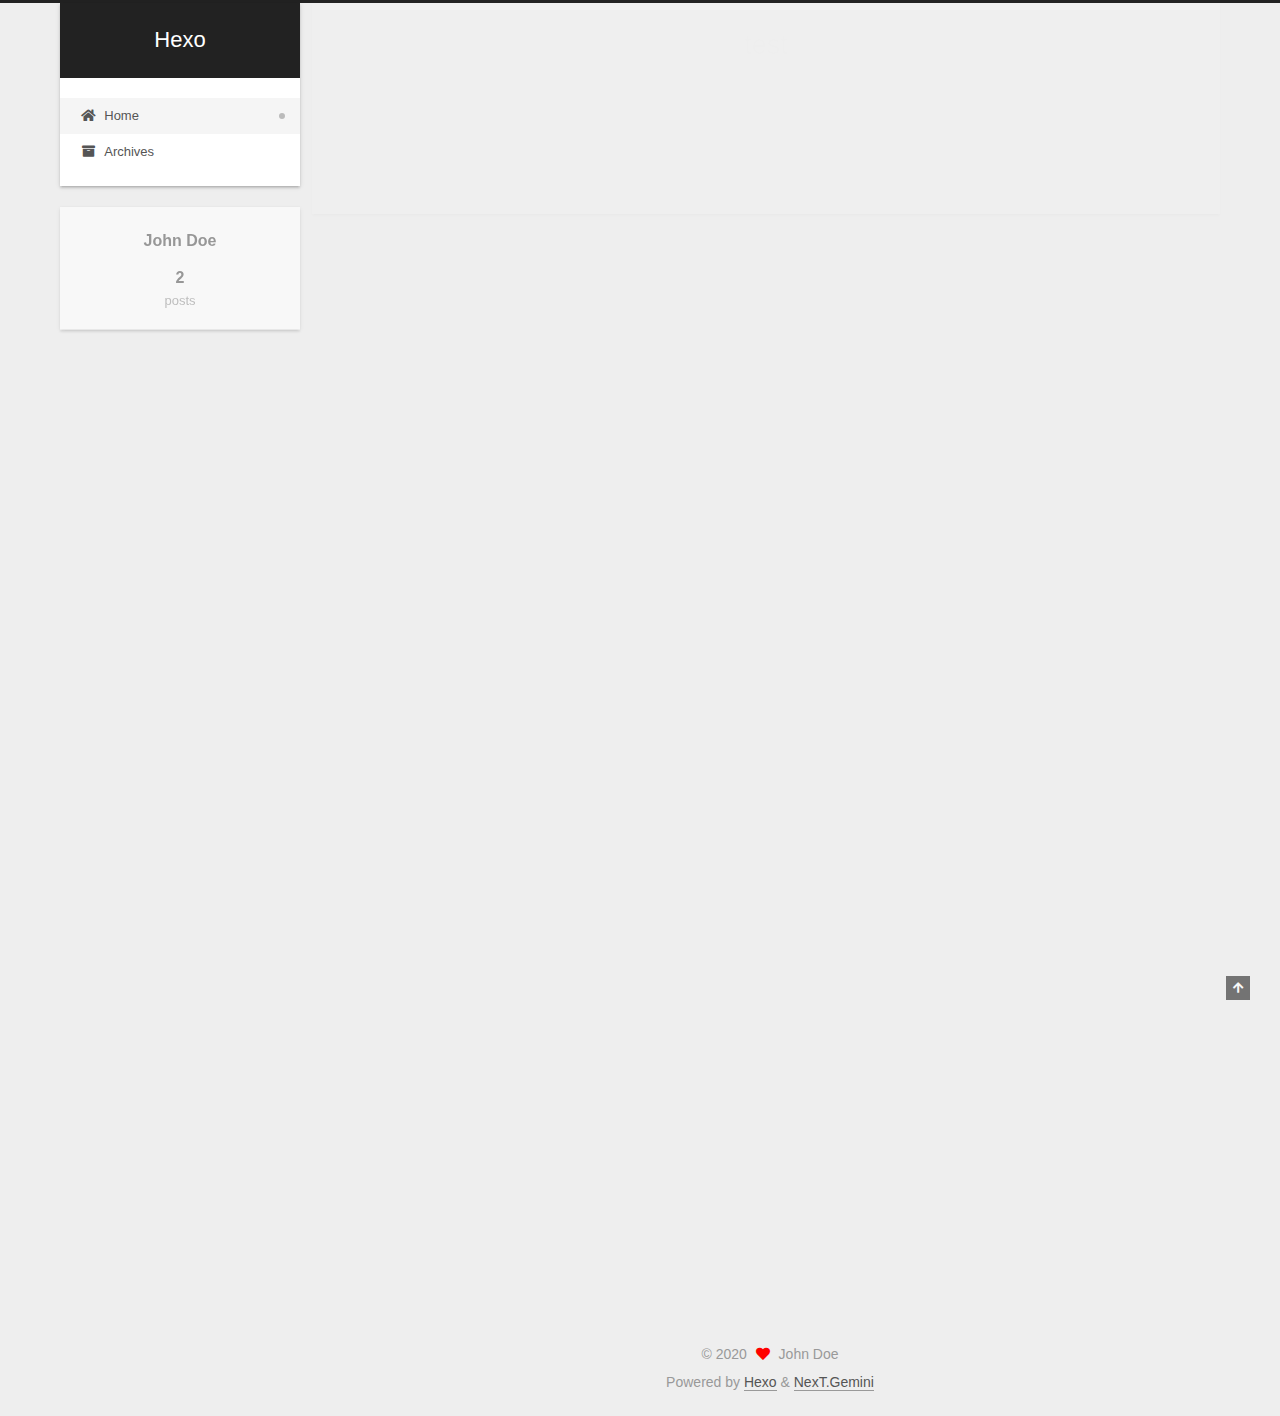
==== commit 357e242f: "Site updated: 2020-11-13 19:35:30" ====
--- a/index.html
+++ b/index.html
@@ -145,7 +145,7 @@
   
   
   <article itemscope itemtype="http://schema.org/Article" class="post-block" lang="en">
-    <link itemprop="mainEntityOfPage" href="http://example.com/2020/11/13/hello-world/">
+    <link itemprop="mainEntityOfPage" href="http://example.com/2020/11/13/test/">
 
     <span hidden itemprop="author" itemscope itemtype="http://schema.org/Person">
       <meta itemprop="image" content="/images/avatar.gif">
@@ -159,7 +159,7 @@
       <header class="post-header">
         <h2 class="post-title" itemprop="name headline">
           
-            <a href="/2020/11/13/hello-world/" class="post-title-link" itemprop="url">Hello World</a>
+            <a href="/2020/11/13/test/" class="post-title-link" itemprop="url">test</a>
         </h2>
 
         <div class="post-meta">
@@ -169,7 +169,65 @@
               </span>
               <span class="post-meta-item-text">Posted on</span>
 
-              <time title="Created: 2020-11-13 14:18:29" itemprop="dateCreated datePublished" datetime="2020-11-13T14:18:29+08:00">2020-11-13</time>
+              <time title="Created: 2020-11-13 19:33:12" itemprop="dateCreated datePublished" datetime="2020-11-13T19:33:12+08:00">2020-11-13</time>
+            </span>
+
+          
+
+        </div>
+      </header>
+
+    
+    
+    
+    <div class="post-body" itemprop="articleBody">
+
+      
+          
+      
+    </div>
+
+    
+    
+    
+      <footer class="post-footer">
+        <div class="post-eof"></div>
+      </footer>
+  </article>
+  
+  
+  
+
+      
+  
+  
+  <article itemscope itemtype="http://schema.org/Article" class="post-block" lang="en">
+    <link itemprop="mainEntityOfPage" href="http://example.com/2020/11/13/hello-world/">
+
+    <span hidden itemprop="author" itemscope itemtype="http://schema.org/Person">
+      <meta itemprop="image" content="/images/avatar.gif">
+      <meta itemprop="name" content="John Doe">
+      <meta itemprop="description" content="">
+    </span>
+
+    <span hidden itemprop="publisher" itemscope itemtype="http://schema.org/Organization">
+      <meta itemprop="name" content="Hexo">
+    </span>
+      <header class="post-header">
+        <h2 class="post-title" itemprop="name headline">
+          
+            <a href="/2020/11/13/hello-world/" class="post-title-link" itemprop="url">Hello World</a>
+        </h2>
+
+        <div class="post-meta">
+            <span class="post-meta-item">
+              <span class="post-meta-item-icon">
+                <i class="far fa-calendar"></i>
+              </span>
+              <span class="post-meta-item-text">Posted on</span>
+              
+
+              <time title="Created: 2020-11-13 18:53:22 / Modified: 14:18:29" itemprop="dateCreated datePublished" datetime="2020-11-13T18:53:22+08:00">2020-11-13</time>
             </span>
 
           
@@ -277,7 +335,7 @@
       <div class="site-state-item site-state-posts">
           <a href="/archives/">
         
-          <span class="site-state-item-count">1</span>
+          <span class="site-state-item-count">2</span>
           <span class="site-state-item-name">posts</span>
         </a>
       </div>
--- a/css/main.css
+++ b/css/main.css
@@ -1168,7 +1168,7 @@
 }
 .links-of-author a::before,
 .links-of-author span.exturl::before {
-  background: #ff578e;
+  background: #ff8834;
   border-radius: 50%;
   content: ' ';
   display: inline-block;
